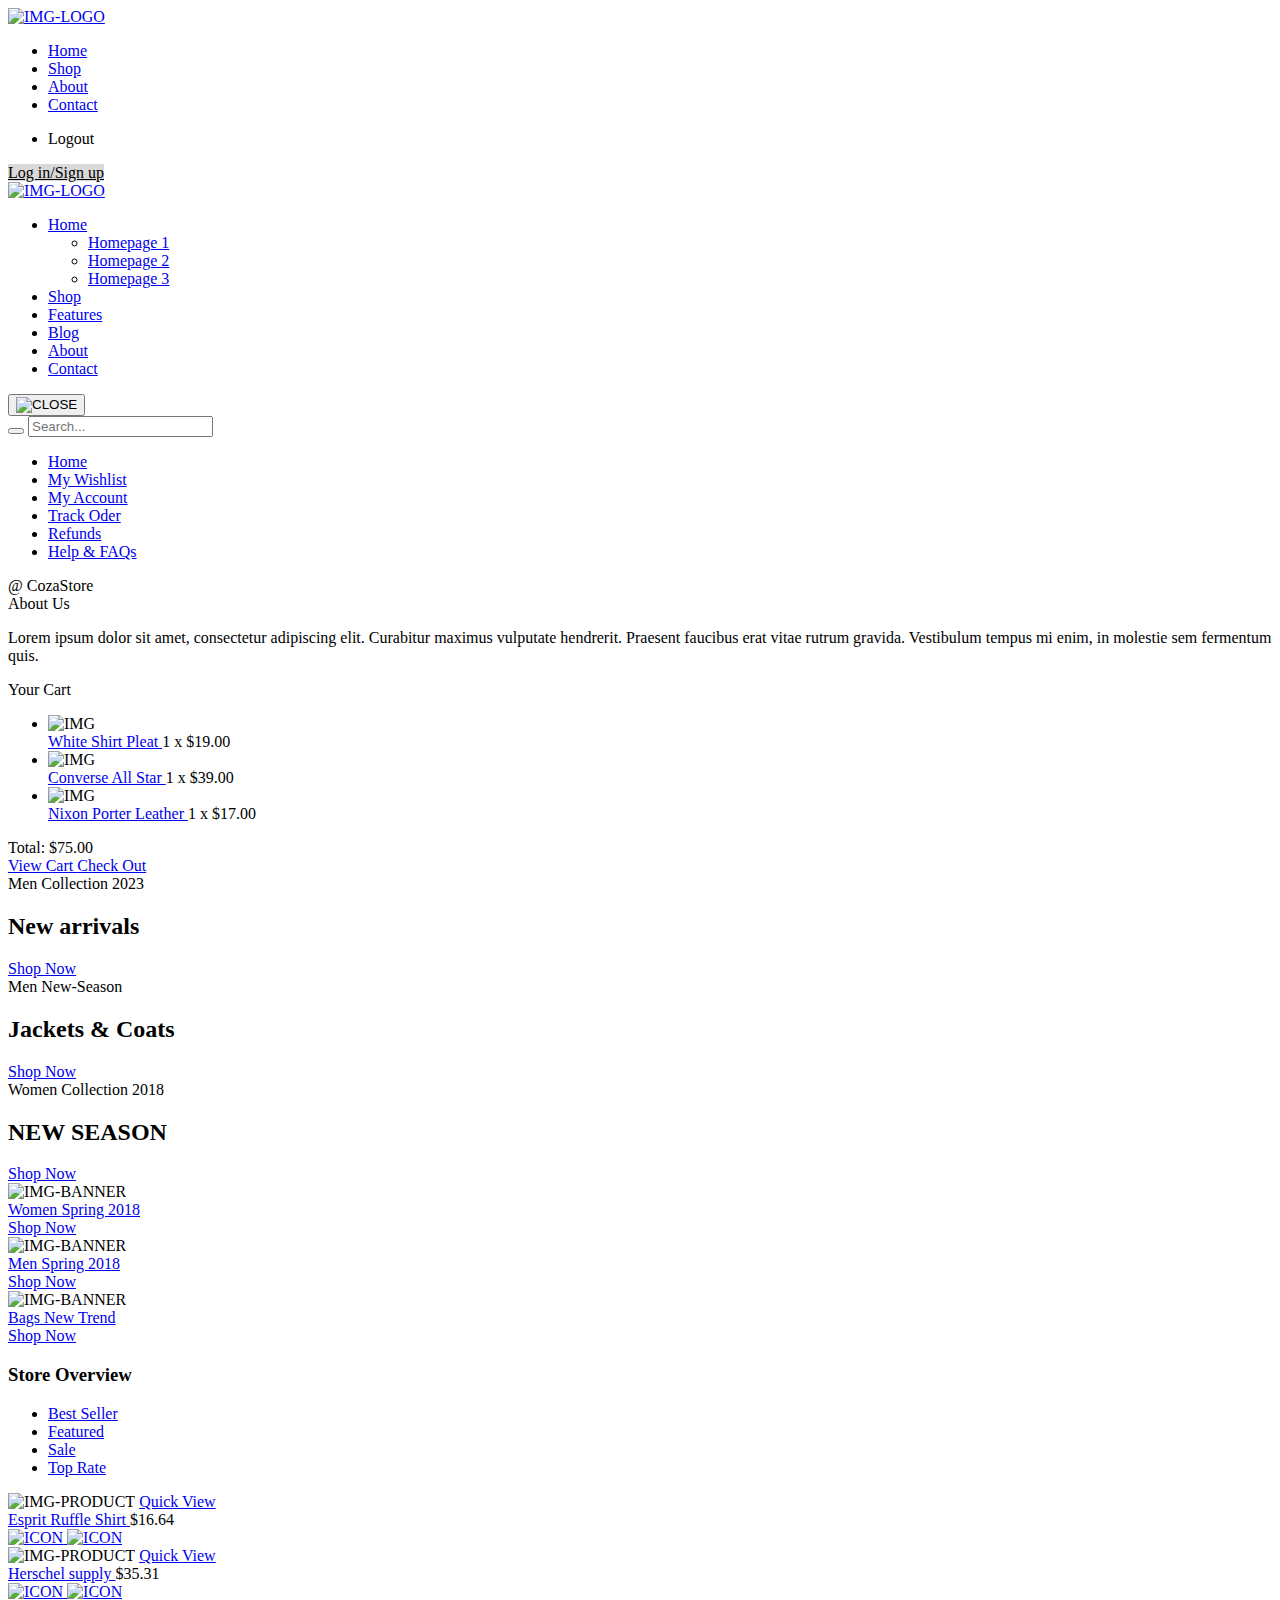
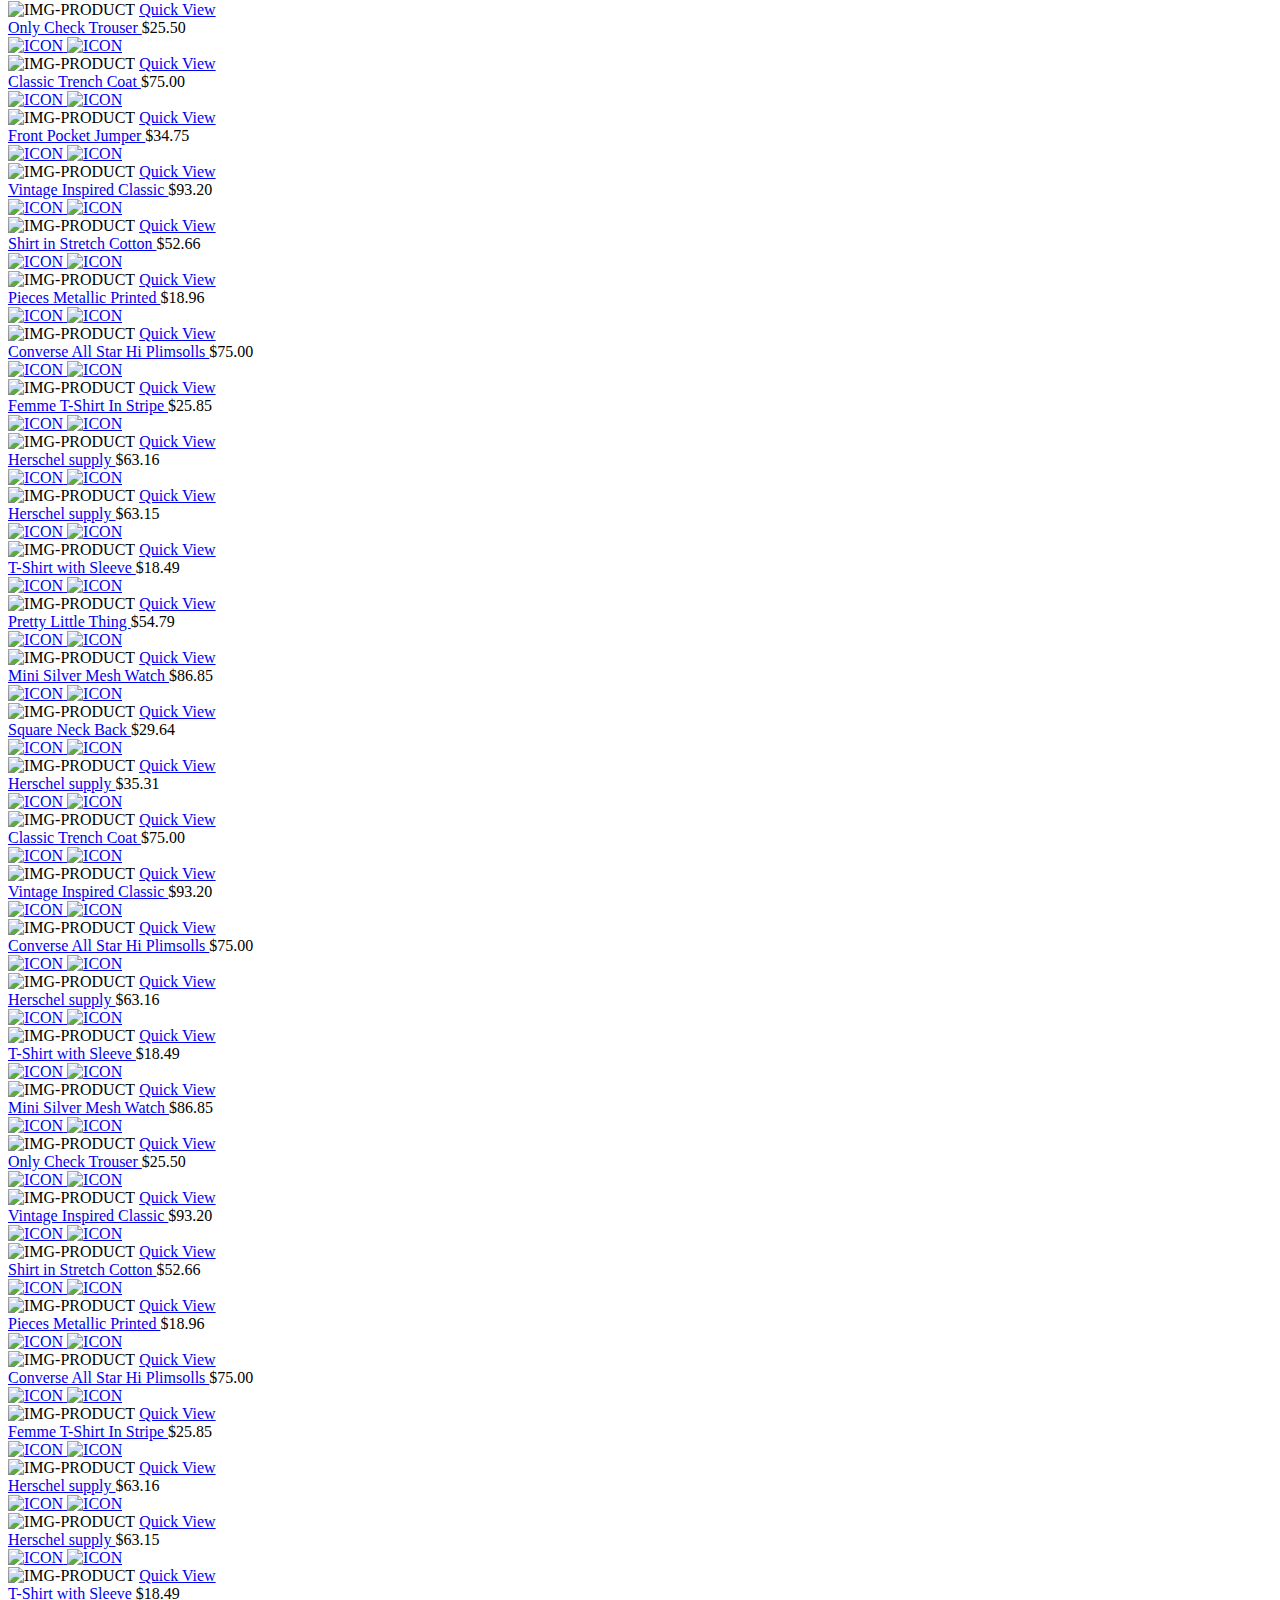
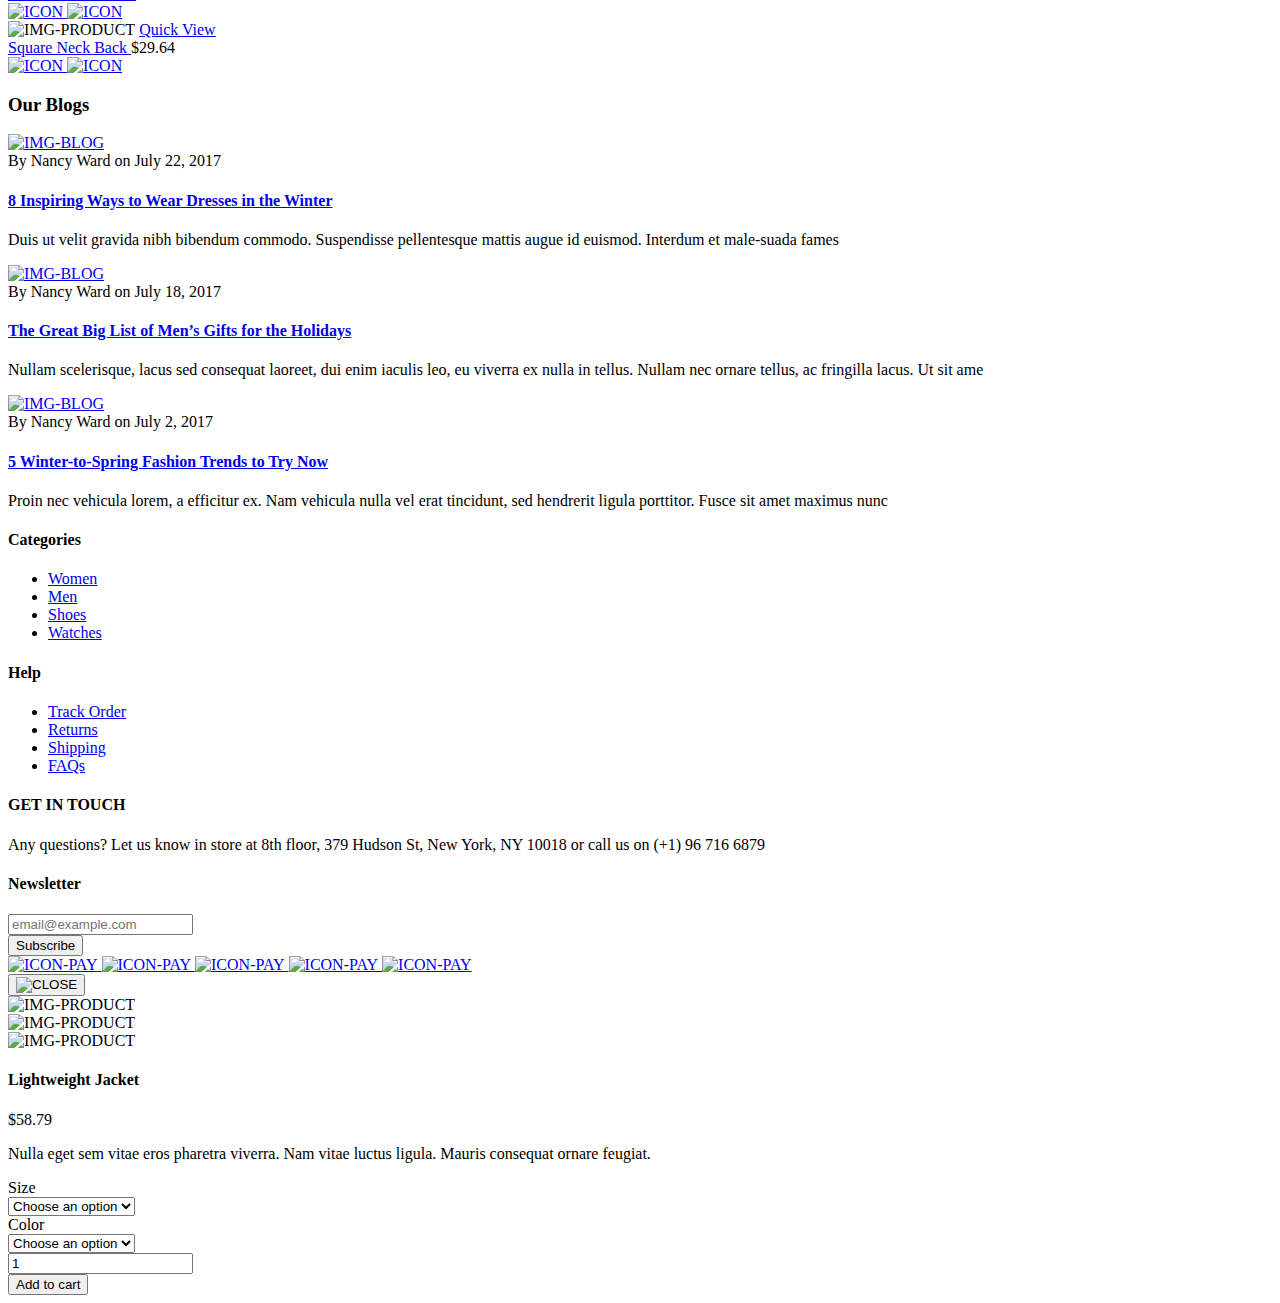
==== src/main/resources/templates/index.html @ cdc8f9a6 "Initial commit" ====
<!DOCTYPE html>
<html lang="en" xmlns:sec="http://www.w3.org/1999/xhtml">
<head>
	<title>Home 02</title>
	<meta charset="UTF-8">
	<meta name="viewport" content="width=device-width, initial-scale=1">
	<!--===============================================================================================-->
	<link rel="icon" type="image/png" href="images/icons/favicon.png"/>
	<!--===============================================================================================-->
	<link rel="stylesheet" type="text/css" href="vendor/bootstrap/css/bootstrap.min.css">
	<!--===============================================================================================-->
	<link rel="stylesheet" type="text/css" href="fonts/font-awesome-4.7.0/css/font-awesome.min.css">
	<!--===============================================================================================-->
	<link rel="stylesheet" type="text/css" href="fonts/iconic/css/material-design-iconic-font.min.css">
	<!--===============================================================================================-->
	<link rel="stylesheet" type="text/css" href="fonts/linearicons-v1.0.0/icon-font.min.css">
	<!--===============================================================================================-->
	<link rel="stylesheet" type="text/css" href="vendor/animate/animate.css">
	<!--===============================================================================================-->
	<link rel="stylesheet" type="text/css" href="vendor/css-hamburgers/hamburgers.min.css">
	<!--===============================================================================================-->
	<link rel="stylesheet" type="text/css" href="vendor/animsition/css/animsition.min.css">
	<!--===============================================================================================-->
	<link rel="stylesheet" type="text/css" href="vendor/select2/select2.min.css">
	<!--===============================================================================================-->
	<link rel="stylesheet" type="text/css" href="vendor/daterangepicker/daterangepicker.css">
	<!--===============================================================================================-->
	<link rel="stylesheet" type="text/css" href="vendor/slick/slick.css">
	<!--===============================================================================================-->
	<link rel="stylesheet" type="text/css" href="vendor/MagnificPopup/magnific-popup.css">
	<!--===============================================================================================-->
	<link rel="stylesheet" type="text/css" href="vendor/perfect-scrollbar/perfect-scrollbar.css">
	<!--===============================================================================================-->
	<link rel="stylesheet" type="text/css" href="css/util.css">
	<link rel="stylesheet" type="text/css" href="css/main.css">
	<!--===============================================================================================-->
</head>
<body class="animsition">

<!-- Header -->
<header class="header-v2">
	<!-- Header desktop -->
	<div class="container-menu-desktop trans-03">
		<div class="wrap-menu-desktop">
			<nav class="limiter-menu-desktop p-l-45">

				<!-- Logo desktop -->
				<a href="#" class="logo">
					<img src="images/icons/logo-01.png" alt="IMG-LOGO">
				</a>

				<!-- Menu desktop -->
				<div class="menu-desktop">
					<ul class="main-menu">
						<li class="active-menu">
							<a href="index.html">Home</a>
						</li>

						<li>
							<a href="product">Shop</a>
						</li>

						<li>
							<a href="about.html">About</a>
						</li>

						<li>
							<a href="contact.html">Contact</a>
						</li>
					</ul>
				</div>

				<!-- Icon header -->
				<div class="wrap-icon-header flex-w flex-r-m h-full">

					<div sec:authorize="isAuthenticated()">
					<div class="flex-c-m h-full p-r-24">
						<div class="dropdown">
							<a class="btn btn-secondary dropdown-toggle" href="#" role="button" id="dropdownMenuLink" data-bs-toggle="dropdown" aria-expanded="false">
								<h7 sec:authentication="name"></h7>
							</a>

							<ul class="dropdown-menu" aria-labelledby="dropdownMenuLink">
								<li><a class="dropdown-item" th:href="@{/logout}">Logout</a></li>
							</ul>
						</div>
<!--							<details><summary><div sec:authentication="name"></div></summary>-->
<!--								<div onclick="">Log out</div>-->
<!--							</details>-->
					</div>
					</div>

					<div sec:authorize="!isAuthenticated()">
						<div class="flex-c-m h-full p-r-24">
							<a href="/login" class="btn" style="background-color: #d9d9d9; color: black">Log in/Sign up</a>
						</div>

					</div>



<!--					sec:authorize="isAuthenticated()"-->

					<div class="flex-c-m h-full p-l-18 p-r-25 bor5">
						<div class="icon-header-item cl2 hov-cl1 trans-04 p-lr-11 icon-header-noti js-show-cart" data-notify="2">
							<i class="zmdi zmdi-shopping-cart"></i>
						</div>
					</div>

					<div class="flex-c-m h-full p-lr-19">
						<div class="icon-header-item cl2 hov-cl1 trans-04 p-lr-11 js-show-sidebar">
							<i class="zmdi zmdi-menu"></i>
						</div>
					</div>

				</div>
			</nav>
		</div>
	</div>

	<!-- Header Mobile -->
	<div class="wrap-header-mobile">
		<!-- Logo moblie -->
		<div class="logo-mobile">
			<a href="index.html"><img src="images/icons/logo-01.png" alt="IMG-LOGO"></a>
		</div>

		<!-- Icon header -->
		<div class="wrap-icon-header flex-w flex-r-m h-full m-r-15">
			<div class="flex-c-m h-full p-r-10">
				<div class="icon-header-item cl2 hov-cl1 trans-04 p-lr-11 js-show-modal-search">
					<i class="zmdi zmdi-search"></i>
				</div>
			</div>

			<div class="flex-c-m h-full p-lr-10 bor5">
				<div class="icon-header-item cl2 hov-cl1 trans-04 p-lr-11 icon-header-noti js-show-cart" data-notify="2">
					<i class="zmdi zmdi-shopping-cart"></i>
				</div>
			</div>
		</div>

		<!-- Button show menu -->
		<div class="btn-show-menu-mobile hamburger hamburger--squeeze">
				<span class="hamburger-box">
					<span class="hamburger-inner"></span>
				</span>
		</div>
	</div>


	<!-- Menu Mobile -->
	<div class="menu-mobile">
		<ul class="main-menu-m">
			<li>
				<a href="index.html">Home</a>
				<ul class="sub-menu-m">
					<li><a href="index.html">Homepage 1</a></li>
					<li><a href="home-02.html">Homepage 2</a></li>
					<li><a href="home-03.html">Homepage 3</a></li>
				</ul>
				<span class="arrow-main-menu-m">
						<i class="fa fa-angle-right" aria-hidden="true"></i>
					</span>
			</li>

			<li>
				<a href="product">Shop</a>
			</li>

			<li>
				<a href="shoping-cart.html" class="label1 rs1" data-label1="hot">Features</a>
			</li>

			<li>
				<a href="blog.html">Blog</a>
			</li>

			<li>
				<a href="about.html">About</a>
			</li>

			<li>
				<a href="contact.html">Contact</a>
			</li>
		</ul>
	</div>

	<!-- Modal Search -->
	<div class="modal-search-header flex-c-m trans-04 js-hide-modal-search">
		<div class="container-search-header">
			<button class="flex-c-m btn-hide-modal-search trans-04 js-hide-modal-search">
				<img src="images/icons/icon-close2.png" alt="CLOSE">
			</button>

			<form class="wrap-search-header flex-w p-l-15">
				<button class="flex-c-m trans-04">
					<i class="zmdi zmdi-search"></i>
				</button>
				<input class="plh3" type="text" name="search" placeholder="Search...">
			</form>
		</div>
	</div>
</header>

<!-- Sidebar -->
<aside class="wrap-sidebar js-sidebar">
	<div class="s-full js-hide-sidebar"></div>

	<div class="sidebar flex-col-l p-t-22 p-b-25">
		<div class="flex-r w-full p-b-30 p-r-27">
			<div class="fs-35 lh-10 cl2 p-lr-5 pointer hov-cl1 trans-04 js-hide-sidebar">
				<i class="zmdi zmdi-close"></i>
			</div>
		</div>

		<div class="sidebar-content flex-w w-full p-lr-65 js-pscroll">
			<ul class="sidebar-link w-full">
				<li class="p-b-13">
					<a href="index.html" class="stext-102 cl2 hov-cl1 trans-04">
						Home
					</a>
				</li>

				<li class="p-b-13">
					<a href="#" class="stext-102 cl2 hov-cl1 trans-04">
						My Wishlist
					</a>
				</li>

				<li class="p-b-13">
					<a href="#" class="stext-102 cl2 hov-cl1 trans-04">
						My Account
					</a>
				</li>

				<li class="p-b-13">
					<a href="#" class="stext-102 cl2 hov-cl1 trans-04">
						Track Oder
					</a>
				</li>

				<li class="p-b-13">
					<a href="#" class="stext-102 cl2 hov-cl1 trans-04">
						Refunds
					</a>
				</li>

				<li class="p-b-13">
					<a href="#" class="stext-102 cl2 hov-cl1 trans-04">
						Help & FAQs
					</a>
				</li>
			</ul>

			<div class="sidebar-gallery w-full p-tb-30">
					<span class="mtext-101 cl5">
						@ CozaStore
					</span>

				<div class="flex-w flex-sb p-t-36 gallery-lb">
					<!-- item gallery sidebar -->
					<div class="wrap-item-gallery m-b-10">
						<a class="item-gallery bg-img1" href="images/gallery-01.jpg" data-lightbox="gallery"
						   style="background-image: url('images/gallery-01.jpg');"></a>
					</div>

					<!-- item gallery sidebar -->
					<div class="wrap-item-gallery m-b-10">
						<a class="item-gallery bg-img1" href="images/gallery-02.jpg" data-lightbox="gallery"
						   style="background-image: url('images/gallery-02.jpg');"></a>
					</div>

					<!-- item gallery sidebar -->
					<div class="wrap-item-gallery m-b-10">
						<a class="item-gallery bg-img1" href="images/gallery-03.jpg" data-lightbox="gallery"
						   style="background-image: url('images/gallery-03.jpg');"></a>
					</div>

					<!-- item gallery sidebar -->
					<div class="wrap-item-gallery m-b-10">
						<a class="item-gallery bg-img1" href="images/gallery-04.jpg" data-lightbox="gallery"
						   style="background-image: url('images/gallery-04.jpg');"></a>
					</div>

					<!-- item gallery sidebar -->
					<div class="wrap-item-gallery m-b-10">
						<a class="item-gallery bg-img1" href="images/gallery-05.jpg" data-lightbox="gallery"
						   style="background-image: url('images/gallery-05.jpg');"></a>
					</div>

					<!-- item gallery sidebar -->
					<div class="wrap-item-gallery m-b-10">
						<a class="item-gallery bg-img1" href="images/gallery-06.jpg" data-lightbox="gallery"
						   style="background-image: url('images/gallery-06.jpg');"></a>
					</div>

					<!-- item gallery sidebar -->
					<div class="wrap-item-gallery m-b-10">
						<a class="item-gallery bg-img1" href="images/gallery-07.jpg" data-lightbox="gallery"
						   style="background-image: url('images/gallery-07.jpg');"></a>
					</div>

					<!-- item gallery sidebar -->
					<div class="wrap-item-gallery m-b-10">
						<a class="item-gallery bg-img1" href="images/gallery-08.jpg" data-lightbox="gallery"
						   style="background-image: url('images/gallery-08.jpg');"></a>
					</div>

					<!-- item gallery sidebar -->
					<div class="wrap-item-gallery m-b-10">
						<a class="item-gallery bg-img1" href="images/gallery-09.jpg" data-lightbox="gallery"
						   style="background-image: url('images/gallery-09.jpg');"></a>
					</div>
				</div>
			</div>

			<div class="sidebar-gallery w-full">
					<span class="mtext-101 cl5">
						About Us
					</span>

				<p class="stext-108 cl6 p-t-27">
					Lorem ipsum dolor sit amet, consectetur adipiscing elit. Curabitur maximus vulputate hendrerit. Praesent faucibus erat vitae rutrum gravida. Vestibulum tempus mi enim, in molestie sem fermentum quis.
				</p>
			</div>
		</div>
	</div>
</aside>


<!-- Cart -->
<div class="wrap-header-cart js-panel-cart">
	<div class="s-full js-hide-cart"></div>

	<div class="header-cart flex-col-l p-l-65 p-r-25">
		<div class="header-cart-title flex-w flex-sb-m p-b-8">
				<span class="mtext-103 cl2">
					Your Cart
				</span>

			<div class="fs-35 lh-10 cl2 p-lr-5 pointer hov-cl1 trans-04 js-hide-cart">
				<i class="zmdi zmdi-close"></i>
			</div>
		</div>

		<div class="header-cart-content flex-w js-pscroll">
			<ul class="header-cart-wrapitem w-full">
				<li class="header-cart-item flex-w flex-t m-b-12">
					<div class="header-cart-item-img">
						<img src="images/item-cart-01.jpg" alt="IMG">
					</div>

					<div class="header-cart-item-txt p-t-8">
						<a href="#" class="header-cart-item-name m-b-18 hov-cl1 trans-04">
							White Shirt Pleat
						</a>

						<span class="header-cart-item-info">
								1 x $19.00
							</span>
					</div>
				</li>

				<li class="header-cart-item flex-w flex-t m-b-12">
					<div class="header-cart-item-img">
						<img src="images/item-cart-02.jpg" alt="IMG">
					</div>

					<div class="header-cart-item-txt p-t-8">
						<a href="#" class="header-cart-item-name m-b-18 hov-cl1 trans-04">
							Converse All Star
						</a>

						<span class="header-cart-item-info">
								1 x $39.00
							</span>
					</div>
				</li>

				<li class="header-cart-item flex-w flex-t m-b-12">
					<div class="header-cart-item-img">
						<img src="images/item-cart-03.jpg" alt="IMG">
					</div>

					<div class="header-cart-item-txt p-t-8">
						<a href="#" class="header-cart-item-name m-b-18 hov-cl1 trans-04">
							Nixon Porter Leather
						</a>

						<span class="header-cart-item-info">
								1 x $17.00
							</span>
					</div>
				</li>
			</ul>

			<div class="w-full">
				<div class="header-cart-total w-full p-tb-40">
					Total: $75.00
				</div>

				<div class="header-cart-buttons flex-w w-full">
					<a href="shoping-cart.html" class="flex-c-m stext-101 cl0 size-107 bg3 bor2 hov-btn3 p-lr-15 trans-04 m-r-8 m-b-10">
						View Cart
					</a>

					<a href="shoping-cart.html" class="flex-c-m stext-101 cl0 size-107 bg3 bor2 hov-btn3 p-lr-15 trans-04 m-b-10">
						Check Out
					</a>
				</div>
			</div>
		</div>
	</div>
</div>



<!-- Slider -->
<section class="section-slide">
	<div class="wrap-slick1 rs1-slick1">
		<div class="slick1">
			<div class="item-slick1" style="background-image: url(images/slide-03.jpg);">
				<div class="container h-full">
					<div class="flex-col-l-m h-full p-t-100 p-b-30">
						<div class="layer-slick1 animated visible-false" data-appear="fadeInDown" data-delay="0">
								<span class="ltext-202 cl2 respon2">
									Men Collection 2023
								</span>
						</div>

						<div class="layer-slick1 animated visible-false" data-appear="fadeInUp" data-delay="800">
							<h2 class="ltext-104 cl2 p-t-19 p-b-43 respon1">
								New arrivals
							</h2>
						</div>

						<div class="layer-slick1 animated visible-false" data-appear="zoomIn" data-delay="1600">
							<a href="product" class="flex-c-m stext-101 cl0 size-101 bg1 bor1 hov-btn1 p-lr-15 trans-04">
								Shop Now
							</a>
						</div>
					</div>
				</div>
			</div>

			<div class="item-slick1" style="background-image: url(images/slide-02.jpg);">
				<div class="container h-full">
					<div class="flex-col-l-m h-full p-t-100 p-b-30">
						<div class="layer-slick1 animated visible-false" data-appear="rollIn" data-delay="0">
								<span class="ltext-202 cl2 respon2">
									Men New-Season
								</span>
						</div>

						<div class="layer-slick1 animated visible-false" data-appear="lightSpeedIn" data-delay="800">
							<h2 class="ltext-104 cl2 p-t-19 p-b-43 respon1">
								Jackets & Coats
							</h2>
						</div>

						<div class="layer-slick1 animated visible-false" data-appear="slideInUp" data-delay="1600">
							<a href="product" class="flex-c-m stext-101 cl0 size-101 bg1 bor1 hov-btn1 p-lr-15 trans-04">
								Shop Now
							</a>
						</div>
					</div>
				</div>
			</div>

			<div class="item-slick1" style="background-image: url(images/slide-04.jpg);">
				<div class="container h-full">
					<div class="flex-col-l-m h-full p-t-100 p-b-30">
						<div class="layer-slick1 animated visible-false" data-appear="rotateInDownLeft" data-delay="0">
								<span class="ltext-202 cl2 respon2">
									Women Collection 2018
								</span>
						</div>

						<div class="layer-slick1 animated visible-false" data-appear="rotateInUpRight" data-delay="800">
							<h2 class="ltext-104 cl2 p-t-19 p-b-43 respon1">
								NEW SEASON
							</h2>
						</div>

						<div class="layer-slick1 animated visible-false" data-appear="rotateIn" data-delay="1600">
							<a href="product" class="flex-c-m stext-101 cl0 size-101 bg1 bor1 hov-btn1 p-lr-15 trans-04">
								Shop Now
							</a>
						</div>
					</div>
				</div>
			</div>
		</div>
	</div>
</section>


<!-- Banner -->
<div class="sec-banner bg0">
	<div class="flex-w flex-c-m">
		<div class="size-202 m-lr-auto respon4">
			<!-- Block1 -->
			<div class="block1 wrap-pic-w">
				<img src="images/banner-04.jpg" alt="IMG-BANNER">

				<a href="product" class="block1-txt ab-t-l s-full flex-col-l-sb p-lr-38 p-tb-34 trans-03 respon3">
					<div class="block1-txt-child1 flex-col-l">
							<span class="block1-name ltext-102 trans-04 p-b-8">
								Women
							</span>

						<span class="block1-info stext-102 trans-04">
								Spring 2018
							</span>
					</div>

					<div class="block1-txt-child2 p-b-4 trans-05">
						<div class="block1-link stext-101 cl0 trans-09">
							Shop Now
						</div>
					</div>
				</a>
			</div>
		</div>

		<div class="size-202 m-lr-auto respon4">
			<!-- Block1 -->
			<div class="block1 wrap-pic-w">
				<img src="images/banner-05.jpg" alt="IMG-BANNER">

				<a href="product" class="block1-txt ab-t-l s-full flex-col-l-sb p-lr-38 p-tb-34 trans-03 respon3">
					<div class="block1-txt-child1 flex-col-l">
							<span class="block1-name ltext-102 trans-04 p-b-8">
								Men
							</span>

						<span class="block1-info stext-102 trans-04">
								Spring 2018
							</span>
					</div>

					<div class="block1-txt-child2 p-b-4 trans-05">
						<div class="block1-link stext-101 cl0 trans-09">
							Shop Now
						</div>
					</div>
				</a>
			</div>
		</div>

		<div class="size-202 m-lr-auto respon4">
			<!-- Block1 -->
			<div class="block1 wrap-pic-w">
				<img src="images/banner-06.jpg" alt="IMG-BANNER">

				<a href="product" class="block1-txt ab-t-l s-full flex-col-l-sb p-lr-38 p-tb-34 trans-03 respon3">
					<div class="block1-txt-child1 flex-col-l">
							<span class="block1-name ltext-102 trans-04 p-b-8">
								Bags
							</span>

						<span class="block1-info stext-102 trans-04">
								New Trend
							</span>
					</div>

					<div class="block1-txt-child2 p-b-4 trans-05">
						<div class="block1-link stext-101 cl0 trans-09">
							Shop Now
						</div>
					</div>
				</a>
			</div>
		</div>
	</div>
</div>


<!-- Product -->
<section class="sec-product bg0 p-t-100 p-b-50">
	<div class="container">
		<div class="p-b-32">
			<h3 class="ltext-105 cl5 txt-center respon1">
				Store Overview
			</h3>
		</div>

		<!-- Tab01 -->
		<div class="tab01">
			<!-- Nav tabs -->
			<ul class="nav nav-tabs" role="tablist">
				<li class="nav-item p-b-10">
					<a class="nav-link active" data-toggle="tab" href="#best-seller" role="tab">Best Seller</a>
				</li>

				<li class="nav-item p-b-10">
					<a class="nav-link" data-toggle="tab" href="#featured" role="tab">Featured</a>
				</li>

				<li class="nav-item p-b-10">
					<a class="nav-link" data-toggle="tab" href="#sale" role="tab">Sale</a>
				</li>

				<li class="nav-item p-b-10">
					<a class="nav-link" data-toggle="tab" href="#top-rate" role="tab">Top Rate</a>
				</li>
			</ul>

			<!-- Tab panes -->
			<div class="tab-content p-t-50">
				<!-- - -->
				<div class="tab-pane fade show active" id="best-seller" role="tabpanel">
					<!-- Slide2 -->
					<div class="wrap-slick2">
						<div class="slick2">
							<div class="item-slick2 p-l-15 p-r-15 p-t-15 p-b-15">
								<!-- Block2 -->
								<div class="block2">
									<div class="block2-pic hov-img0">
										<img src="images/product-01.jpg" alt="IMG-PRODUCT">

										<a href="#" class="block2-btn flex-c-m stext-103 cl2 size-102 bg0 bor2 hov-btn1 p-lr-15 trans-04 js-show-modal1">
											Quick View
										</a>
									</div>

									<div class="block2-txt flex-w flex-t p-t-14">
										<div class="block2-txt-child1 flex-col-l ">
											<a href="product-detail.html" class="stext-104 cl4 hov-cl1 trans-04 js-name-b2 p-b-6">
												Esprit Ruffle Shirt
											</a>

											<span class="stext-105 cl3">
													$16.64
												</span>
										</div>

										<div class="block2-txt-child2 flex-r p-t-3">
											<a href="#" class="btn-addwish-b2 dis-block pos-relative js-addwish-b2">
												<img class="icon-heart1 dis-block trans-04" src="images/icons/icon-heart-01.png" alt="ICON">
												<img class="icon-heart2 dis-block trans-04 ab-t-l" src="images/icons/icon-heart-02.png" alt="ICON">
											</a>
										</div>
									</div>
								</div>
							</div>

							<div class="item-slick2 p-l-15 p-r-15 p-t-15 p-b-15">
								<!-- Block2 -->
								<div class="block2">
									<div class="block2-pic hov-img0">
										<img src="images/product-02.jpg" alt="IMG-PRODUCT">

										<a href="#" class="block2-btn flex-c-m stext-103 cl2 size-102 bg0 bor2 hov-btn1 p-lr-15 trans-04 js-show-modal1">
											Quick View
										</a>
									</div>

									<div class="block2-txt flex-w flex-t p-t-14">
										<div class="block2-txt-child1 flex-col-l ">
											<a href="product-detail.html" class="stext-104 cl4 hov-cl1 trans-04 js-name-b2 p-b-6">
												Herschel supply
											</a>

											<span class="stext-105 cl3">
													$35.31
												</span>
										</div>

										<div class="block2-txt-child2 flex-r p-t-3">
											<a href="#" class="btn-addwish-b2 dis-block pos-relative js-addwish-b2">
												<img class="icon-heart1 dis-block trans-04" src="images/icons/icon-heart-01.png" alt="ICON">
												<img class="icon-heart2 dis-block trans-04 ab-t-l" src="images/icons/icon-heart-02.png" alt="ICON">
											</a>
										</div>
									</div>
								</div>
							</div>

							<div class="item-slick2 p-l-15 p-r-15 p-t-15 p-b-15">
								<!-- Block2 -->
								<div class="block2">
									<div class="block2-pic hov-img0">
										<img src="images/product-03.jpg" alt="IMG-PRODUCT">

										<a href="#" class="block2-btn flex-c-m stext-103 cl2 size-102 bg0 bor2 hov-btn1 p-lr-15 trans-04 js-show-modal1">
											Quick View
										</a>
									</div>

									<div class="block2-txt flex-w flex-t p-t-14">
										<div class="block2-txt-child1 flex-col-l ">
											<a href="product-detail.html" class="stext-104 cl4 hov-cl1 trans-04 js-name-b2 p-b-6">
												Only Check Trouser
											</a>

											<span class="stext-105 cl3">
													$25.50
												</span>
										</div>

										<div class="block2-txt-child2 flex-r p-t-3">
											<a href="#" class="btn-addwish-b2 dis-block pos-relative js-addwish-b2">
												<img class="icon-heart1 dis-block trans-04" src="images/icons/icon-heart-01.png" alt="ICON">
												<img class="icon-heart2 dis-block trans-04 ab-t-l" src="images/icons/icon-heart-02.png" alt="ICON">
											</a>
										</div>
									</div>
								</div>
							</div>

							<div class="item-slick2 p-l-15 p-r-15 p-t-15 p-b-15">
								<!-- Block2 -->
								<div class="block2">
									<div class="block2-pic hov-img0">
										<img src="images/product-04.jpg" alt="IMG-PRODUCT">

										<a href="#" class="block2-btn flex-c-m stext-103 cl2 size-102 bg0 bor2 hov-btn1 p-lr-15 trans-04 js-show-modal1">
											Quick View
										</a>
									</div>

									<div class="block2-txt flex-w flex-t p-t-14">
										<div class="block2-txt-child1 flex-col-l ">
											<a href="product-detail.html" class="stext-104 cl4 hov-cl1 trans-04 js-name-b2 p-b-6">
												Classic Trench Coat
											</a>

											<span class="stext-105 cl3">
													$75.00
												</span>
										</div>

										<div class="block2-txt-child2 flex-r p-t-3">
											<a href="#" class="btn-addwish-b2 dis-block pos-relative js-addwish-b2">
												<img class="icon-heart1 dis-block trans-04" src="images/icons/icon-heart-01.png" alt="ICON">
												<img class="icon-heart2 dis-block trans-04 ab-t-l" src="images/icons/icon-heart-02.png" alt="ICON">
											</a>
										</div>
									</div>
								</div>
							</div>

							<div class="item-slick2 p-l-15 p-r-15 p-t-15 p-b-15">
								<!-- Block2 -->
								<div class="block2">
									<div class="block2-pic hov-img0">
										<img src="images/product-05.jpg" alt="IMG-PRODUCT">

										<a href="#" class="block2-btn flex-c-m stext-103 cl2 size-102 bg0 bor2 hov-btn1 p-lr-15 trans-04 js-show-modal1">
											Quick View
										</a>
									</div>

									<div class="block2-txt flex-w flex-t p-t-14">
										<div class="block2-txt-child1 flex-col-l ">
											<a href="product-detail.html" class="stext-104 cl4 hov-cl1 trans-04 js-name-b2 p-b-6">
												Front Pocket Jumper
											</a>

											<span class="stext-105 cl3">
													$34.75
												</span>
										</div>

										<div class="block2-txt-child2 flex-r p-t-3">
											<a href="#" class="btn-addwish-b2 dis-block pos-relative js-addwish-b2">
												<img class="icon-heart1 dis-block trans-04" src="images/icons/icon-heart-01.png" alt="ICON">
												<img class="icon-heart2 dis-block trans-04 ab-t-l" src="images/icons/icon-heart-02.png" alt="ICON">
											</a>
										</div>
									</div>
								</div>
							</div>

							<div class="item-slick2 p-l-15 p-r-15 p-t-15 p-b-15">
								<!-- Block2 -->
								<div class="block2">
									<div class="block2-pic hov-img0">
										<img src="images/product-06.jpg" alt="IMG-PRODUCT">

										<a href="#" class="block2-btn flex-c-m stext-103 cl2 size-102 bg0 bor2 hov-btn1 p-lr-15 trans-04 js-show-modal1">
											Quick View
										</a>
									</div>

									<div class="block2-txt flex-w flex-t p-t-14">
										<div class="block2-txt-child1 flex-col-l ">
											<a href="product-detail.html" class="stext-104 cl4 hov-cl1 trans-04 js-name-b2 p-b-6">
												Vintage Inspired Classic
											</a>

											<span class="stext-105 cl3">
													$93.20
												</span>
										</div>

										<div class="block2-txt-child2 flex-r p-t-3">
											<a href="#" class="btn-addwish-b2 dis-block pos-relative js-addwish-b2">
												<img class="icon-heart1 dis-block trans-04" src="images/icons/icon-heart-01.png" alt="ICON">
												<img class="icon-heart2 dis-block trans-04 ab-t-l" src="images/icons/icon-heart-02.png" alt="ICON">
											</a>
										</div>
									</div>
								</div>
							</div>

							<div class="item-slick2 p-l-15 p-r-15 p-t-15 p-b-15">
								<!-- Block2 -->
								<div class="block2">
									<div class="block2-pic hov-img0">
										<img src="images/product-07.jpg" alt="IMG-PRODUCT">

										<a href="#" class="block2-btn flex-c-m stext-103 cl2 size-102 bg0 bor2 hov-btn1 p-lr-15 trans-04 js-show-modal1">
											Quick View
										</a>
									</div>

									<div class="block2-txt flex-w flex-t p-t-14">
										<div class="block2-txt-child1 flex-col-l ">
											<a href="product-detail.html" class="stext-104 cl4 hov-cl1 trans-04 js-name-b2 p-b-6">
												Shirt in Stretch Cotton
											</a>

											<span class="stext-105 cl3">
													$52.66
												</span>
										</div>

										<div class="block2-txt-child2 flex-r p-t-3">
											<a href="#" class="btn-addwish-b2 dis-block pos-relative js-addwish-b2">
												<img class="icon-heart1 dis-block trans-04" src="images/icons/icon-heart-01.png" alt="ICON">
												<img class="icon-heart2 dis-block trans-04 ab-t-l" src="images/icons/icon-heart-02.png" alt="ICON">
											</a>
										</div>
									</div>
								</div>
							</div>

							<div class="item-slick2 p-l-15 p-r-15 p-t-15 p-b-15">
								<!-- Block2 -->
								<div class="block2">
									<div class="block2-pic hov-img0">
										<img src="images/product-08.jpg" alt="IMG-PRODUCT">

										<a href="#" class="block2-btn flex-c-m stext-103 cl2 size-102 bg0 bor2 hov-btn1 p-lr-15 trans-04 js-show-modal1">
											Quick View
										</a>
									</div>

									<div class="block2-txt flex-w flex-t p-t-14">
										<div class="block2-txt-child1 flex-col-l ">
											<a href="product-detail.html" class="stext-104 cl4 hov-cl1 trans-04 js-name-b2 p-b-6">
												Pieces Metallic Printed
											</a>

											<span class="stext-105 cl3">
													$18.96
												</span>
										</div>

										<div class="block2-txt-child2 flex-r p-t-3">
											<a href="#" class="btn-addwish-b2 dis-block pos-relative js-addwish-b2">
												<img class="icon-heart1 dis-block trans-04" src="images/icons/icon-heart-01.png" alt="ICON">
												<img class="icon-heart2 dis-block trans-04 ab-t-l" src="images/icons/icon-heart-02.png" alt="ICON">
											</a>
										</div>
									</div>
								</div>
							</div>
						</div>
					</div>
				</div>

				<!-- - -->
				<div class="tab-pane fade" id="featured" role="tabpanel">
					<!-- Slide2 -->
					<div class="wrap-slick2">
						<div class="slick2">
							<div class="item-slick2 p-l-15 p-r-15 p-t-15 p-b-15">
								<!-- Block2 -->
								<div class="block2">
									<div class="block2-pic hov-img0">
										<img src="images/product-09.jpg" alt="IMG-PRODUCT">

										<a href="#" class="block2-btn flex-c-m stext-103 cl2 size-102 bg0 bor2 hov-btn1 p-lr-15 trans-04 js-show-modal1">
											Quick View
										</a>
									</div>

									<div class="block2-txt flex-w flex-t p-t-14">
										<div class="block2-txt-child1 flex-col-l ">
											<a href="product-detail.html" class="stext-104 cl4 hov-cl1 trans-04 js-name-b2 p-b-6">
												Converse All Star Hi Plimsolls
											</a>

											<span class="stext-105 cl3">
													$75.00
												</span>
										</div>

										<div class="block2-txt-child2 flex-r p-t-3">
											<a href="#" class="btn-addwish-b2 dis-block pos-relative js-addwish-b2">
												<img class="icon-heart1 dis-block trans-04" src="images/icons/icon-heart-01.png" alt="ICON">
												<img class="icon-heart2 dis-block trans-04 ab-t-l" src="images/icons/icon-heart-02.png" alt="ICON">
											</a>
										</div>
									</div>
								</div>
							</div>

							<div class="item-slick2 p-l-15 p-r-15 p-t-15 p-b-15">
								<!-- Block2 -->
								<div class="block2">
									<div class="block2-pic hov-img0">
										<img src="images/product-10.jpg" alt="IMG-PRODUCT">

										<a href="#" class="block2-btn flex-c-m stext-103 cl2 size-102 bg0 bor2 hov-btn1 p-lr-15 trans-04 js-show-modal1">
											Quick View
										</a>
									</div>

									<div class="block2-txt flex-w flex-t p-t-14">
										<div class="block2-txt-child1 flex-col-l ">
											<a href="product-detail.html" class="stext-104 cl4 hov-cl1 trans-04 js-name-b2 p-b-6">
												Femme T-Shirt In Stripe
											</a>

											<span class="stext-105 cl3">
													$25.85
												</span>
										</div>

										<div class="block2-txt-child2 flex-r p-t-3">
											<a href="#" class="btn-addwish-b2 dis-block pos-relative js-addwish-b2">
												<img class="icon-heart1 dis-block trans-04" src="images/icons/icon-heart-01.png" alt="ICON">
												<img class="icon-heart2 dis-block trans-04 ab-t-l" src="images/icons/icon-heart-02.png" alt="ICON">
											</a>
										</div>
									</div>
								</div>
							</div>

							<div class="item-slick2 p-l-15 p-r-15 p-t-15 p-b-15">
								<!-- Block2 -->
								<div class="block2">
									<div class="block2-pic hov-img0">
										<img src="images/product-11.jpg" alt="IMG-PRODUCT">

										<a href="#" class="block2-btn flex-c-m stext-103 cl2 size-102 bg0 bor2 hov-btn1 p-lr-15 trans-04 js-show-modal1">
											Quick View
										</a>
									</div>

									<div class="block2-txt flex-w flex-t p-t-14">
										<div class="block2-txt-child1 flex-col-l ">
											<a href="product-detail.html" class="stext-104 cl4 hov-cl1 trans-04 js-name-b2 p-b-6">
												Herschel supply
											</a>

											<span class="stext-105 cl3">
													$63.16
												</span>
										</div>

										<div class="block2-txt-child2 flex-r p-t-3">
											<a href="#" class="btn-addwish-b2 dis-block pos-relative js-addwish-b2">
												<img class="icon-heart1 dis-block trans-04" src="images/icons/icon-heart-01.png" alt="ICON">
												<img class="icon-heart2 dis-block trans-04 ab-t-l" src="images/icons/icon-heart-02.png" alt="ICON">
											</a>
										</div>
									</div>
								</div>
							</div>

							<div class="item-slick2 p-l-15 p-r-15 p-t-15 p-b-15">
								<!-- Block2 -->
								<div class="block2">
									<div class="block2-pic hov-img0">
										<img src="images/product-12.jpg" alt="IMG-PRODUCT">

										<a href="#" class="block2-btn flex-c-m stext-103 cl2 size-102 bg0 bor2 hov-btn1 p-lr-15 trans-04 js-show-modal1">
											Quick View
										</a>
									</div>

									<div class="block2-txt flex-w flex-t p-t-14">
										<div class="block2-txt-child1 flex-col-l ">
											<a href="product-detail.html" class="stext-104 cl4 hov-cl1 trans-04 js-name-b2 p-b-6">
												Herschel supply
											</a>

											<span class="stext-105 cl3">
													$63.15
												</span>
										</div>

										<div class="block2-txt-child2 flex-r p-t-3">
											<a href="#" class="btn-addwish-b2 dis-block pos-relative js-addwish-b2">
												<img class="icon-heart1 dis-block trans-04" src="images/icons/icon-heart-01.png" alt="ICON">
												<img class="icon-heart2 dis-block trans-04 ab-t-l" src="images/icons/icon-heart-02.png" alt="ICON">
											</a>
										</div>
									</div>
								</div>
							</div>

							<div class="item-slick2 p-l-15 p-r-15 p-t-15 p-b-15">
								<!-- Block2 -->
								<div class="block2">
									<div class="block2-pic hov-img0">
										<img src="images/product-13.jpg" alt="IMG-PRODUCT">

										<a href="#" class="block2-btn flex-c-m stext-103 cl2 size-102 bg0 bor2 hov-btn1 p-lr-15 trans-04 js-show-modal1">
											Quick View
										</a>
									</div>

									<div class="block2-txt flex-w flex-t p-t-14">
										<div class="block2-txt-child1 flex-col-l ">
											<a href="product-detail.html" class="stext-104 cl4 hov-cl1 trans-04 js-name-b2 p-b-6">
												T-Shirt with Sleeve
											</a>

											<span class="stext-105 cl3">
													$18.49
												</span>
										</div>

										<div class="block2-txt-child2 flex-r p-t-3">
											<a href="#" class="btn-addwish-b2 dis-block pos-relative js-addwish-b2">
												<img class="icon-heart1 dis-block trans-04" src="images/icons/icon-heart-01.png" alt="ICON">
												<img class="icon-heart2 dis-block trans-04 ab-t-l" src="images/icons/icon-heart-02.png" alt="ICON">
											</a>
										</div>
									</div>
								</div>
							</div>

							<div class="item-slick2 p-l-15 p-r-15 p-t-15 p-b-15">
								<!-- Block2 -->
								<div class="block2">
									<div class="block2-pic hov-img0">
										<img src="images/product-14.jpg" alt="IMG-PRODUCT">

										<a href="#" class="block2-btn flex-c-m stext-103 cl2 size-102 bg0 bor2 hov-btn1 p-lr-15 trans-04 js-show-modal1">
											Quick View
										</a>
									</div>

									<div class="block2-txt flex-w flex-t p-t-14">
										<div class="block2-txt-child1 flex-col-l ">
											<a href="product-detail.html" class="stext-104 cl4 hov-cl1 trans-04 js-name-b2 p-b-6">
												Pretty Little Thing
											</a>

											<span class="stext-105 cl3">
													$54.79
												</span>
										</div>

										<div class="block2-txt-child2 flex-r p-t-3">
											<a href="#" class="btn-addwish-b2 dis-block pos-relative js-addwish-b2">
												<img class="icon-heart1 dis-block trans-04" src="images/icons/icon-heart-01.png" alt="ICON">
												<img class="icon-heart2 dis-block trans-04 ab-t-l" src="images/icons/icon-heart-02.png" alt="ICON">
											</a>
										</div>
									</div>
								</div>
							</div>

							<div class="item-slick2 p-l-15 p-r-15 p-t-15 p-b-15">
								<!-- Block2 -->
								<div class="block2">
									<div class="block2-pic hov-img0">
										<img src="images/product-15.jpg" alt="IMG-PRODUCT">

										<a href="#" class="block2-btn flex-c-m stext-103 cl2 size-102 bg0 bor2 hov-btn1 p-lr-15 trans-04 js-show-modal1">
											Quick View
										</a>
									</div>

									<div class="block2-txt flex-w flex-t p-t-14">
										<div class="block2-txt-child1 flex-col-l ">
											<a href="product-detail.html" class="stext-104 cl4 hov-cl1 trans-04 js-name-b2 p-b-6">
												Mini Silver Mesh Watch
											</a>

											<span class="stext-105 cl3">
													$86.85
												</span>
										</div>

										<div class="block2-txt-child2 flex-r p-t-3">
											<a href="#" class="btn-addwish-b2 dis-block pos-relative js-addwish-b2">
												<img class="icon-heart1 dis-block trans-04" src="images/icons/icon-heart-01.png" alt="ICON">
												<img class="icon-heart2 dis-block trans-04 ab-t-l" src="images/icons/icon-heart-02.png" alt="ICON">
											</a>
										</div>
									</div>
								</div>
							</div>

							<div class="item-slick2 p-l-15 p-r-15 p-t-15 p-b-15">
								<!-- Block2 -->
								<div class="block2">
									<div class="block2-pic hov-img0">
										<img src="images/product-16.jpg" alt="IMG-PRODUCT">

										<a href="#" class="block2-btn flex-c-m stext-103 cl2 size-102 bg0 bor2 hov-btn1 p-lr-15 trans-04 js-show-modal1">
											Quick View
										</a>
									</div>

									<div class="block2-txt flex-w flex-t p-t-14">
										<div class="block2-txt-child1 flex-col-l ">
											<a href="product-detail.html" class="stext-104 cl4 hov-cl1 trans-04 js-name-b2 p-b-6">
												Square Neck Back
											</a>

											<span class="stext-105 cl3">
													$29.64
												</span>
										</div>

										<div class="block2-txt-child2 flex-r p-t-3">
											<a href="#" class="btn-addwish-b2 dis-block pos-relative js-addwish-b2">
												<img class="icon-heart1 dis-block trans-04" src="images/icons/icon-heart-01.png" alt="ICON">
												<img class="icon-heart2 dis-block trans-04 ab-t-l" src="images/icons/icon-heart-02.png" alt="ICON">
											</a>
										</div>
									</div>
								</div>
							</div>
						</div>
					</div>
				</div>

				<!-- - -->
				<div class="tab-pane fade" id="sale" role="tabpanel">
					<!-- Slide2 -->
					<div class="wrap-slick2">
						<div class="slick2">
							<div class="item-slick2 p-l-15 p-r-15 p-t-15 p-b-15">
								<!-- Block2 -->
								<div class="block2">
									<div class="block2-pic hov-img0">
										<img src="images/product-02.jpg" alt="IMG-PRODUCT">

										<a href="#" class="block2-btn flex-c-m stext-103 cl2 size-102 bg0 bor2 hov-btn1 p-lr-15 trans-04 js-show-modal1">
											Quick View
										</a>
									</div>

									<div class="block2-txt flex-w flex-t p-t-14">
										<div class="block2-txt-child1 flex-col-l ">
											<a href="product-detail.html" class="stext-104 cl4 hov-cl1 trans-04 js-name-b2 p-b-6">
												Herschel supply
											</a>

											<span class="stext-105 cl3">
													$35.31
												</span>
										</div>

										<div class="block2-txt-child2 flex-r p-t-3">
											<a href="#" class="btn-addwish-b2 dis-block pos-relative js-addwish-b2">
												<img class="icon-heart1 dis-block trans-04" src="images/icons/icon-heart-01.png" alt="ICON">
												<img class="icon-heart2 dis-block trans-04 ab-t-l" src="images/icons/icon-heart-02.png" alt="ICON">
											</a>
										</div>
									</div>
								</div>
							</div>

							<div class="item-slick2 p-l-15 p-r-15 p-t-15 p-b-15">
								<!-- Block2 -->
								<div class="block2">
									<div class="block2-pic hov-img0">
										<img src="images/product-04.jpg" alt="IMG-PRODUCT">

										<a href="#" class="block2-btn flex-c-m stext-103 cl2 size-102 bg0 bor2 hov-btn1 p-lr-15 trans-04 js-show-modal1">
											Quick View
										</a>
									</div>

									<div class="block2-txt flex-w flex-t p-t-14">
										<div class="block2-txt-child1 flex-col-l ">
											<a href="product-detail.html" class="stext-104 cl4 hov-cl1 trans-04 js-name-b2 p-b-6">
												Classic Trench Coat
											</a>

											<span class="stext-105 cl3">
													$75.00
												</span>
										</div>

										<div class="block2-txt-child2 flex-r p-t-3">
											<a href="#" class="btn-addwish-b2 dis-block pos-relative js-addwish-b2">
												<img class="icon-heart1 dis-block trans-04" src="images/icons/icon-heart-01.png" alt="ICON">
												<img class="icon-heart2 dis-block trans-04 ab-t-l" src="images/icons/icon-heart-02.png" alt="ICON">
											</a>
										</div>
									</div>
								</div>
							</div>

							<div class="item-slick2 p-l-15 p-r-15 p-t-15 p-b-15">
								<!-- Block2 -->
								<div class="block2">
									<div class="block2-pic hov-img0">
										<img src="images/product-06.jpg" alt="IMG-PRODUCT">

										<a href="#" class="block2-btn flex-c-m stext-103 cl2 size-102 bg0 bor2 hov-btn1 p-lr-15 trans-04 js-show-modal1">
											Quick View
										</a>
									</div>

									<div class="block2-txt flex-w flex-t p-t-14">
										<div class="block2-txt-child1 flex-col-l ">
											<a href="product-detail.html" class="stext-104 cl4 hov-cl1 trans-04 js-name-b2 p-b-6">
												Vintage Inspired Classic
											</a>

											<span class="stext-105 cl3">
													$93.20
												</span>
										</div>

										<div class="block2-txt-child2 flex-r p-t-3">
											<a href="#" class="btn-addwish-b2 dis-block pos-relative js-addwish-b2">
												<img class="icon-heart1 dis-block trans-04" src="images/icons/icon-heart-01.png" alt="ICON">
												<img class="icon-heart2 dis-block trans-04 ab-t-l" src="images/icons/icon-heart-02.png" alt="ICON">
											</a>
										</div>
									</div>
								</div>
							</div>

							<div class="item-slick2 p-l-15 p-r-15 p-t-15 p-b-15">
								<!-- Block2 -->
								<div class="block2">
									<div class="block2-pic hov-img0">
										<img src="images/product-09.jpg" alt="IMG-PRODUCT">

										<a href="#" class="block2-btn flex-c-m stext-103 cl2 size-102 bg0 bor2 hov-btn1 p-lr-15 trans-04 js-show-modal1">
											Quick View
										</a>
									</div>

									<div class="block2-txt flex-w flex-t p-t-14">
										<div class="block2-txt-child1 flex-col-l ">
											<a href="product-detail.html" class="stext-104 cl4 hov-cl1 trans-04 js-name-b2 p-b-6">
												Converse All Star Hi Plimsolls
											</a>

											<span class="stext-105 cl3">
													$75.00
												</span>
										</div>

										<div class="block2-txt-child2 flex-r p-t-3">
											<a href="#" class="btn-addwish-b2 dis-block pos-relative js-addwish-b2">
												<img class="icon-heart1 dis-block trans-04" src="images/icons/icon-heart-01.png" alt="ICON">
												<img class="icon-heart2 dis-block trans-04 ab-t-l" src="images/icons/icon-heart-02.png" alt="ICON">
											</a>
										</div>
									</div>
								</div>
							</div>

							<div class="item-slick2 p-l-15 p-r-15 p-t-15 p-b-15">
								<!-- Block2 -->
								<div class="block2">
									<div class="block2-pic hov-img0">
										<img src="images/product-11.jpg" alt="IMG-PRODUCT">

										<a href="#" class="block2-btn flex-c-m stext-103 cl2 size-102 bg0 bor2 hov-btn1 p-lr-15 trans-04 js-show-modal1">
											Quick View
										</a>
									</div>

									<div class="block2-txt flex-w flex-t p-t-14">
										<div class="block2-txt-child1 flex-col-l ">
											<a href="product-detail.html" class="stext-104 cl4 hov-cl1 trans-04 js-name-b2 p-b-6">
												Herschel supply
											</a>

											<span class="stext-105 cl3">
													$63.16
												</span>
										</div>

										<div class="block2-txt-child2 flex-r p-t-3">
											<a href="#" class="btn-addwish-b2 dis-block pos-relative js-addwish-b2">
												<img class="icon-heart1 dis-block trans-04" src="images/icons/icon-heart-01.png" alt="ICON">
												<img class="icon-heart2 dis-block trans-04 ab-t-l" src="images/icons/icon-heart-02.png" alt="ICON">
											</a>
										</div>
									</div>
								</div>
							</div>

							<div class="item-slick2 p-l-15 p-r-15 p-t-15 p-b-15">
								<!-- Block2 -->
								<div class="block2">
									<div class="block2-pic hov-img0">
										<img src="images/product-13.jpg" alt="IMG-PRODUCT">

										<a href="#" class="block2-btn flex-c-m stext-103 cl2 size-102 bg0 bor2 hov-btn1 p-lr-15 trans-04 js-show-modal1">
											Quick View
										</a>
									</div>

									<div class="block2-txt flex-w flex-t p-t-14">
										<div class="block2-txt-child1 flex-col-l ">
											<a href="product-detail.html" class="stext-104 cl4 hov-cl1 trans-04 js-name-b2 p-b-6">
												T-Shirt with Sleeve
											</a>

											<span class="stext-105 cl3">
													$18.49
												</span>
										</div>

										<div class="block2-txt-child2 flex-r p-t-3">
											<a href="#" class="btn-addwish-b2 dis-block pos-relative js-addwish-b2">
												<img class="icon-heart1 dis-block trans-04" src="images/icons/icon-heart-01.png" alt="ICON">
												<img class="icon-heart2 dis-block trans-04 ab-t-l" src="images/icons/icon-heart-02.png" alt="ICON">
											</a>
										</div>
									</div>
								</div>
							</div>

							<div class="item-slick2 p-l-15 p-r-15 p-t-15 p-b-15">
								<!-- Block2 -->
								<div class="block2">
									<div class="block2-pic hov-img0">
										<img src="images/product-15.jpg" alt="IMG-PRODUCT">

										<a href="#" class="block2-btn flex-c-m stext-103 cl2 size-102 bg0 bor2 hov-btn1 p-lr-15 trans-04 js-show-modal1">
											Quick View
										</a>
									</div>

									<div class="block2-txt flex-w flex-t p-t-14">
										<div class="block2-txt-child1 flex-col-l ">
											<a href="product-detail.html" class="stext-104 cl4 hov-cl1 trans-04 js-name-b2 p-b-6">
												Mini Silver Mesh Watch
											</a>

											<span class="stext-105 cl3">
													$86.85
												</span>
										</div>

										<div class="block2-txt-child2 flex-r p-t-3">
											<a href="#" class="btn-addwish-b2 dis-block pos-relative js-addwish-b2">
												<img class="icon-heart1 dis-block trans-04" src="images/icons/icon-heart-01.png" alt="ICON">
												<img class="icon-heart2 dis-block trans-04 ab-t-l" src="images/icons/icon-heart-02.png" alt="ICON">
											</a>
										</div>
									</div>
								</div>
							</div>
						</div>
					</div>
				</div>

				<!-- - -->
				<div class="tab-pane fade" id="top-rate" role="tabpanel">
					<!-- Slide2 -->
					<div class="wrap-slick2">
						<div class="slick2">
							<div class="item-slick2 p-l-15 p-r-15 p-t-15 p-b-15">
								<!-- Block2 -->
								<div class="block2">
									<div class="block2-pic hov-img0">
										<img src="images/product-03.jpg" alt="IMG-PRODUCT">

										<a href="#" class="block2-btn flex-c-m stext-103 cl2 size-102 bg0 bor2 hov-btn1 p-lr-15 trans-04 js-show-modal1">
											Quick View
										</a>
									</div>

									<div class="block2-txt flex-w flex-t p-t-14">
										<div class="block2-txt-child1 flex-col-l ">
											<a href="product-detail.html" class="stext-104 cl4 hov-cl1 trans-04 js-name-b2 p-b-6">
												Only Check Trouser
											</a>

											<span class="stext-105 cl3">
													$25.50
												</span>
										</div>

										<div class="block2-txt-child2 flex-r p-t-3">
											<a href="#" class="btn-addwish-b2 dis-block pos-relative js-addwish-b2">
												<img class="icon-heart1 dis-block trans-04" src="images/icons/icon-heart-01.png" alt="ICON">
												<img class="icon-heart2 dis-block trans-04 ab-t-l" src="images/icons/icon-heart-02.png" alt="ICON">
											</a>
										</div>
									</div>
								</div>
							</div>

							<div class="item-slick2 p-l-15 p-r-15 p-t-15 p-b-15">
								<!-- Block2 -->
								<div class="block2">
									<div class="block2-pic hov-img0">
										<img src="images/product-06.jpg" alt="IMG-PRODUCT">

										<a href="#" class="block2-btn flex-c-m stext-103 cl2 size-102 bg0 bor2 hov-btn1 p-lr-15 trans-04 js-show-modal1">
											Quick View
										</a>
									</div>

									<div class="block2-txt flex-w flex-t p-t-14">
										<div class="block2-txt-child1 flex-col-l ">
											<a href="product-detail.html" class="stext-104 cl4 hov-cl1 trans-04 js-name-b2 p-b-6">
												Vintage Inspired Classic
											</a>

											<span class="stext-105 cl3">
													$93.20
												</span>
										</div>

										<div class="block2-txt-child2 flex-r p-t-3">
											<a href="#" class="btn-addwish-b2 dis-block pos-relative js-addwish-b2">
												<img class="icon-heart1 dis-block trans-04" src="images/icons/icon-heart-01.png" alt="ICON">
												<img class="icon-heart2 dis-block trans-04 ab-t-l" src="images/icons/icon-heart-02.png" alt="ICON">
											</a>
										</div>
									</div>
								</div>
							</div>

							<div class="item-slick2 p-l-15 p-r-15 p-t-15 p-b-15">
								<!-- Block2 -->
								<div class="block2">
									<div class="block2-pic hov-img0">
										<img src="images/product-07.jpg" alt="IMG-PRODUCT">

										<a href="#" class="block2-btn flex-c-m stext-103 cl2 size-102 bg0 bor2 hov-btn1 p-lr-15 trans-04 js-show-modal1">
											Quick View
										</a>
									</div>

									<div class="block2-txt flex-w flex-t p-t-14">
										<div class="block2-txt-child1 flex-col-l ">
											<a href="product-detail.html" class="stext-104 cl4 hov-cl1 trans-04 js-name-b2 p-b-6">
												Shirt in Stretch Cotton
											</a>

											<span class="stext-105 cl3">
													$52.66
												</span>
										</div>

										<div class="block2-txt-child2 flex-r p-t-3">
											<a href="#" class="btn-addwish-b2 dis-block pos-relative js-addwish-b2">
												<img class="icon-heart1 dis-block trans-04" src="images/icons/icon-heart-01.png" alt="ICON">
												<img class="icon-heart2 dis-block trans-04 ab-t-l" src="images/icons/icon-heart-02.png" alt="ICON">
											</a>
										</div>
									</div>
								</div>
							</div>

							<div class="item-slick2 p-l-15 p-r-15 p-t-15 p-b-15">
								<!-- Block2 -->
								<div class="block2">
									<div class="block2-pic hov-img0">
										<img src="images/product-08.jpg" alt="IMG-PRODUCT">

										<a href="#" class="block2-btn flex-c-m stext-103 cl2 size-102 bg0 bor2 hov-btn1 p-lr-15 trans-04 js-show-modal1">
											Quick View
										</a>
									</div>

									<div class="block2-txt flex-w flex-t p-t-14">
										<div class="block2-txt-child1 flex-col-l ">
											<a href="product-detail.html" class="stext-104 cl4 hov-cl1 trans-04 js-name-b2 p-b-6">
												Pieces Metallic Printed
											</a>

											<span class="stext-105 cl3">
													$18.96
												</span>
										</div>

										<div class="block2-txt-child2 flex-r p-t-3">
											<a href="#" class="btn-addwish-b2 dis-block pos-relative js-addwish-b2">
												<img class="icon-heart1 dis-block trans-04" src="images/icons/icon-heart-01.png" alt="ICON">
												<img class="icon-heart2 dis-block trans-04 ab-t-l" src="images/icons/icon-heart-02.png" alt="ICON">
											</a>
										</div>
									</div>
								</div>
							</div>

							<div class="item-slick2 p-l-15 p-r-15 p-t-15 p-b-15">
								<!-- Block2 -->
								<div class="block2">
									<div class="block2-pic hov-img0">
										<img src="images/product-09.jpg" alt="IMG-PRODUCT">

										<a href="#" class="block2-btn flex-c-m stext-103 cl2 size-102 bg0 bor2 hov-btn1 p-lr-15 trans-04 js-show-modal1">
											Quick View
										</a>
									</div>

									<div class="block2-txt flex-w flex-t p-t-14">
										<div class="block2-txt-child1 flex-col-l ">
											<a href="product-detail.html" class="stext-104 cl4 hov-cl1 trans-04 js-name-b2 p-b-6">
												Converse All Star Hi Plimsolls
											</a>

											<span class="stext-105 cl3">
													$75.00
												</span>
										</div>

										<div class="block2-txt-child2 flex-r p-t-3">
											<a href="#" class="btn-addwish-b2 dis-block pos-relative js-addwish-b2">
												<img class="icon-heart1 dis-block trans-04" src="images/icons/icon-heart-01.png" alt="ICON">
												<img class="icon-heart2 dis-block trans-04 ab-t-l" src="images/icons/icon-heart-02.png" alt="ICON">
											</a>
										</div>
									</div>
								</div>
							</div>

							<div class="item-slick2 p-l-15 p-r-15 p-t-15 p-b-15">
								<!-- Block2 -->
								<div class="block2">
									<div class="block2-pic hov-img0">
										<img src="images/product-10.jpg" alt="IMG-PRODUCT">

										<a href="#" class="block2-btn flex-c-m stext-103 cl2 size-102 bg0 bor2 hov-btn1 p-lr-15 trans-04 js-show-modal1">
											Quick View
										</a>
									</div>

									<div class="block2-txt flex-w flex-t p-t-14">
										<div class="block2-txt-child1 flex-col-l ">
											<a href="product-detail.html" class="stext-104 cl4 hov-cl1 trans-04 js-name-b2 p-b-6">
												Femme T-Shirt In Stripe
											</a>

											<span class="stext-105 cl3">
													$25.85
												</span>
										</div>

										<div class="block2-txt-child2 flex-r p-t-3">
											<a href="#" class="btn-addwish-b2 dis-block pos-relative js-addwish-b2">
												<img class="icon-heart1 dis-block trans-04" src="images/icons/icon-heart-01.png" alt="ICON">
												<img class="icon-heart2 dis-block trans-04 ab-t-l" src="images/icons/icon-heart-02.png" alt="ICON">
											</a>
										</div>
									</div>
								</div>
							</div>

							<div class="item-slick2 p-l-15 p-r-15 p-t-15 p-b-15">
								<!-- Block2 -->
								<div class="block2">
									<div class="block2-pic hov-img0">
										<img src="images/product-11.jpg" alt="IMG-PRODUCT">

										<a href="#" class="block2-btn flex-c-m stext-103 cl2 size-102 bg0 bor2 hov-btn1 p-lr-15 trans-04 js-show-modal1">
											Quick View
										</a>
									</div>

									<div class="block2-txt flex-w flex-t p-t-14">
										<div class="block2-txt-child1 flex-col-l ">
											<a href="product-detail.html" class="stext-104 cl4 hov-cl1 trans-04 js-name-b2 p-b-6">
												Herschel supply
											</a>

											<span class="stext-105 cl3">
													$63.16
												</span>
										</div>

										<div class="block2-txt-child2 flex-r p-t-3">
											<a href="#" class="btn-addwish-b2 dis-block pos-relative js-addwish-b2">
												<img class="icon-heart1 dis-block trans-04" src="images/icons/icon-heart-01.png" alt="ICON">
												<img class="icon-heart2 dis-block trans-04 ab-t-l" src="images/icons/icon-heart-02.png" alt="ICON">
											</a>
										</div>
									</div>
								</div>
							</div>

							<div class="item-slick2 p-l-15 p-r-15 p-t-15 p-b-15">
								<!-- Block2 -->
								<div class="block2">
									<div class="block2-pic hov-img0">
										<img src="images/product-12.jpg" alt="IMG-PRODUCT">

										<a href="#" class="block2-btn flex-c-m stext-103 cl2 size-102 bg0 bor2 hov-btn1 p-lr-15 trans-04 js-show-modal1">
											Quick View
										</a>
									</div>

									<div class="block2-txt flex-w flex-t p-t-14">
										<div class="block2-txt-child1 flex-col-l ">
											<a href="product-detail.html" class="stext-104 cl4 hov-cl1 trans-04 js-name-b2 p-b-6">
												Herschel supply
											</a>

											<span class="stext-105 cl3">
													$63.15
												</span>
										</div>

										<div class="block2-txt-child2 flex-r p-t-3">
											<a href="#" class="btn-addwish-b2 dis-block pos-relative js-addwish-b2">
												<img class="icon-heart1 dis-block trans-04" src="images/icons/icon-heart-01.png" alt="ICON">
												<img class="icon-heart2 dis-block trans-04 ab-t-l" src="images/icons/icon-heart-02.png" alt="ICON">
											</a>
										</div>
									</div>
								</div>
							</div>

							<div class="item-slick2 p-l-15 p-r-15 p-t-15 p-b-15">
								<!-- Block2 -->
								<div class="block2">
									<div class="block2-pic hov-img0">
										<img src="images/product-13.jpg" alt="IMG-PRODUCT">

										<a href="#" class="block2-btn flex-c-m stext-103 cl2 size-102 bg0 bor2 hov-btn1 p-lr-15 trans-04 js-show-modal1">
											Quick View
										</a>
									</div>

									<div class="block2-txt flex-w flex-t p-t-14">
										<div class="block2-txt-child1 flex-col-l ">
											<a href="product-detail.html" class="stext-104 cl4 hov-cl1 trans-04 js-name-b2 p-b-6">
												T-Shirt with Sleeve
											</a>

											<span class="stext-105 cl3">
													$18.49
												</span>
										</div>

										<div class="block2-txt-child2 flex-r p-t-3">
											<a href="#" class="btn-addwish-b2 dis-block pos-relative js-addwish-b2">
												<img class="icon-heart1 dis-block trans-04" src="images/icons/icon-heart-01.png" alt="ICON">
												<img class="icon-heart2 dis-block trans-04 ab-t-l" src="images/icons/icon-heart-02.png" alt="ICON">
											</a>
										</div>
									</div>
								</div>
							</div>

							<div class="item-slick2 p-l-15 p-r-15 p-t-15 p-b-15">
								<!-- Block2 -->
								<div class="block2">
									<div class="block2-pic hov-img0">
										<img src="images/product-16.jpg" alt="IMG-PRODUCT">

										<a href="#" class="block2-btn flex-c-m stext-103 cl2 size-102 bg0 bor2 hov-btn1 p-lr-15 trans-04 js-show-modal1">
											Quick View
										</a>
									</div>

									<div class="block2-txt flex-w flex-t p-t-14">
										<div class="block2-txt-child1 flex-col-l ">
											<a href="product-detail.html" class="stext-104 cl4 hov-cl1 trans-04 js-name-b2 p-b-6">
												Square Neck Back
											</a>

											<span class="stext-105 cl3">
													$29.64
												</span>
										</div>

										<div class="block2-txt-child2 flex-r p-t-3">
											<a href="#" class="btn-addwish-b2 dis-block pos-relative js-addwish-b2">
												<img class="icon-heart1 dis-block trans-04" src="images/icons/icon-heart-01.png" alt="ICON">
												<img class="icon-heart2 dis-block trans-04 ab-t-l" src="images/icons/icon-heart-02.png" alt="ICON">
											</a>
										</div>
									</div>
								</div>
							</div>
						</div>
					</div>
				</div>
			</div>
		</div>
	</div>
</section>


<!-- Blog -->
<section class="sec-blog bg0 p-t-60 p-b-90">
	<div class="container">
		<div class="p-b-66">
			<h3 class="ltext-105 cl5 txt-center respon1">
				Our Blogs
			</h3>
		</div>

		<div class="row">
			<div class="col-sm-6 col-md-4 p-b-40">
				<div class="blog-item">
					<div class="hov-img0">
						<a href="blog-detail.html">
							<img src="images/blog-01.jpg" alt="IMG-BLOG">
						</a>
					</div>

					<div class="p-t-15">
						<div class="stext-107 flex-w p-b-14">
								<span class="m-r-3">
									<span class="cl4">
										By
									</span>

									<span class="cl5">
										Nancy Ward
									</span>
								</span>

							<span>
									<span class="cl4">
										on
									</span>

									<span class="cl5">
										July 22, 2017
									</span>
								</span>
						</div>

						<h4 class="p-b-12">
							<a href="blog-detail.html" class="mtext-101 cl2 hov-cl1 trans-04">
								8 Inspiring Ways to Wear Dresses in the Winter
							</a>
						</h4>

						<p class="stext-108 cl6">
							Duis ut velit gravida nibh bibendum commodo. Suspendisse pellentesque mattis augue id euismod. Interdum et male-suada fames
						</p>
					</div>
				</div>
			</div>

			<div class="col-sm-6 col-md-4 p-b-40">
				<div class="blog-item">
					<div class="hov-img0">
						<a href="blog-detail.html">
							<img src="images/blog-02.jpg" alt="IMG-BLOG">
						</a>
					</div>

					<div class="p-t-15">
						<div class="stext-107 flex-w p-b-14">
								<span class="m-r-3">
									<span class="cl4">
										By
									</span>

									<span class="cl5">
										Nancy Ward
									</span>
								</span>

							<span>
									<span class="cl4">
										on
									</span>

									<span class="cl5">
										July 18, 2017
									</span>
								</span>
						</div>

						<h4 class="p-b-12">
							<a href="blog-detail.html" class="mtext-101 cl2 hov-cl1 trans-04">
								The Great Big List of Men’s Gifts for the Holidays
							</a>
						</h4>

						<p class="stext-108 cl6">
							Nullam scelerisque, lacus sed consequat laoreet, dui enim iaculis leo, eu viverra ex nulla in tellus. Nullam nec ornare tellus, ac fringilla lacus. Ut sit ame
						</p>
					</div>
				</div>
			</div>

			<div class="col-sm-6 col-md-4 p-b-40">
				<div class="blog-item">
					<div class="hov-img0">
						<a href="blog-detail.html">
							<img src="images/blog-03.jpg" alt="IMG-BLOG">
						</a>
					</div>

					<div class="p-t-15">
						<div class="stext-107 flex-w p-b-14">
								<span class="m-r-3">
									<span class="cl4">
										By
									</span>

									<span class="cl5">
										Nancy Ward
									</span>
								</span>

							<span>
									<span class="cl4">
										on
									</span>

									<span class="cl5">
										July 2, 2017
									</span>
								</span>
						</div>

						<h4 class="p-b-12">
							<a href="blog-detail.html" class="mtext-101 cl2 hov-cl1 trans-04">
								5 Winter-to-Spring Fashion Trends to Try Now
							</a>
						</h4>

						<p class="stext-108 cl6">
							Proin nec vehicula lorem, a efficitur ex. Nam vehicula nulla vel erat tincidunt, sed hendrerit ligula porttitor. Fusce sit amet maximus nunc
						</p>
					</div>
				</div>
			</div>
		</div>
	</div>
</section>


<!-- Footer -->
<footer class="bg3 p-t-75 p-b-32">
	<div class="container">
		<div class="row">
			<div class="col-sm-6 col-lg-3 p-b-50">
				<h4 class="stext-301 cl0 p-b-30">
					Categories
				</h4>

				<ul>
					<li class="p-b-10">
						<a href="#" class="stext-107 cl7 hov-cl1 trans-04">
							Women
						</a>
					</li>

					<li class="p-b-10">
						<a href="#" class="stext-107 cl7 hov-cl1 trans-04">
							Men
						</a>
					</li>

					<li class="p-b-10">
						<a href="#" class="stext-107 cl7 hov-cl1 trans-04">
							Shoes
						</a>
					</li>

					<li class="p-b-10">
						<a href="#" class="stext-107 cl7 hov-cl1 trans-04">
							Watches
						</a>
					</li>
				</ul>
			</div>

			<div class="col-sm-6 col-lg-3 p-b-50">
				<h4 class="stext-301 cl0 p-b-30">
					Help
				</h4>

				<ul>
					<li class="p-b-10">
						<a href="#" class="stext-107 cl7 hov-cl1 trans-04">
							Track Order
						</a>
					</li>

					<li class="p-b-10">
						<a href="#" class="stext-107 cl7 hov-cl1 trans-04">
							Returns
						</a>
					</li>

					<li class="p-b-10">
						<a href="#" class="stext-107 cl7 hov-cl1 trans-04">
							Shipping
						</a>
					</li>

					<li class="p-b-10">
						<a href="#" class="stext-107 cl7 hov-cl1 trans-04">
							FAQs
						</a>
					</li>
				</ul>
			</div>

			<div class="col-sm-6 col-lg-3 p-b-50">
				<h4 class="stext-301 cl0 p-b-30">
					GET IN TOUCH
				</h4>

				<p class="stext-107 cl7 size-201">
					Any questions? Let us know in store at 8th floor, 379 Hudson St, New York, NY 10018 or call us on (+1) 96 716 6879
				</p>

				<div class="p-t-27">
					<a href="#" class="fs-18 cl7 hov-cl1 trans-04 m-r-16">
						<i class="fa fa-facebook"></i>
					</a>

					<a href="#" class="fs-18 cl7 hov-cl1 trans-04 m-r-16">
						<i class="fa fa-instagram"></i>
					</a>

					<a href="#" class="fs-18 cl7 hov-cl1 trans-04 m-r-16">
						<i class="fa fa-pinterest-p"></i>
					</a>
				</div>
			</div>

			<div class="col-sm-6 col-lg-3 p-b-50">
				<h4 class="stext-301 cl0 p-b-30">
					Newsletter
				</h4>

				<form>
					<div class="wrap-input1 w-full p-b-4">
						<input class="input1 bg-none plh1 stext-107 cl7" type="text" name="email" placeholder="email@example.com">
						<div class="focus-input1 trans-04"></div>
					</div>

					<div class="p-t-18">
						<button class="flex-c-m stext-101 cl0 size-103 bg1 bor1 hov-btn2 p-lr-15 trans-04">
							Subscribe
						</button>
					</div>
				</form>
			</div>
		</div>

		<div class="p-t-40">
			<div class="flex-c-m flex-w p-b-18">
				<a href="#" class="m-all-1">
					<img src="images/icons/icon-pay-01.png" alt="ICON-PAY">
				</a>

				<a href="#" class="m-all-1">
					<img src="images/icons/icon-pay-02.png" alt="ICON-PAY">
				</a>

				<a href="#" class="m-all-1">
					<img src="images/icons/icon-pay-03.png" alt="ICON-PAY">
				</a>

				<a href="#" class="m-all-1">
					<img src="images/icons/icon-pay-04.png" alt="ICON-PAY">
				</a>

				<a href="#" class="m-all-1">
					<img src="images/icons/icon-pay-05.png" alt="ICON-PAY">
				</a>
			</div>


		</div>
	</div>
</footer>


<!-- Back to top -->
<div class="btn-back-to-top" id="myBtn">
		<span class="symbol-btn-back-to-top">
			<i class="zmdi zmdi-chevron-up"></i>
		</span>
</div>

<!-- Modal1 -->
<div class="wrap-modal1 js-modal1 p-t-60 p-b-20">
	<div class="overlay-modal1 js-hide-modal1"></div>

	<div class="container">
		<div class="bg0 p-t-60 p-b-30 p-lr-15-lg how-pos3-parent">
			<button class="how-pos3 hov3 trans-04 js-hide-modal1">
				<img src="images/icons/icon-close.png" alt="CLOSE">
			</button>

			<div class="row">
				<div class="col-md-6 col-lg-7 p-b-30">
					<div class="p-l-25 p-r-30 p-lr-0-lg">
						<div class="wrap-slick3 flex-sb flex-w">
							<div class="wrap-slick3-dots"></div>
							<div class="wrap-slick3-arrows flex-sb-m flex-w"></div>

							<div class="slick3 gallery-lb">
								<div class="item-slick3" data-thumb="images/product-detail-01.jpg">
									<div class="wrap-pic-w pos-relative">
										<img src="images/product-detail-01.jpg" alt="IMG-PRODUCT">

										<a class="flex-c-m size-108 how-pos1 bor0 fs-16 cl10 bg0 hov-btn3 trans-04" href="images/product-detail-01.jpg">
											<i class="fa fa-expand"></i>
										</a>
									</div>
								</div>

								<div class="item-slick3" data-thumb="images/product-detail-02.jpg">
									<div class="wrap-pic-w pos-relative">
										<img src="images/product-detail-02.jpg" alt="IMG-PRODUCT">

										<a class="flex-c-m size-108 how-pos1 bor0 fs-16 cl10 bg0 hov-btn3 trans-04" href="images/product-detail-02.jpg">
											<i class="fa fa-expand"></i>
										</a>
									</div>
								</div>

								<div class="item-slick3" data-thumb="images/product-detail-03.jpg">
									<div class="wrap-pic-w pos-relative">
										<img src="images/product-detail-03.jpg" alt="IMG-PRODUCT">

										<a class="flex-c-m size-108 how-pos1 bor0 fs-16 cl10 bg0 hov-btn3 trans-04" href="images/product-detail-03.jpg">
											<i class="fa fa-expand"></i>
										</a>
									</div>
								</div>
							</div>
						</div>
					</div>
				</div>

				<div class="col-md-6 col-lg-5 p-b-30">
					<div class="p-r-50 p-t-5 p-lr-0-lg">
						<h4 class="mtext-105 cl2 js-name-detail p-b-14">
							Lightweight Jacket
						</h4>

						<span class="mtext-106 cl2">
								$58.79
							</span>

						<p class="stext-102 cl3 p-t-23">
							Nulla eget sem vitae eros pharetra viverra. Nam vitae luctus ligula. Mauris consequat ornare feugiat.
						</p>

						<!--  -->
						<div class="p-t-33">
							<div class="flex-w flex-r-m p-b-10">
								<div class="size-203 flex-c-m respon6">
									Size
								</div>

								<div class="size-204 respon6-next">
									<div class="rs1-select2 bor8 bg0">
										<select class="js-select2" name="time">
											<option>Choose an option</option>
											<option>Size S</option>
											<option>Size M</option>
											<option>Size L</option>
											<option>Size XL</option>
										</select>
										<div class="dropDownSelect2"></div>
									</div>
								</div>
							</div>

							<div class="flex-w flex-r-m p-b-10">
								<div class="size-203 flex-c-m respon6">
									Color
								</div>

								<div class="size-204 respon6-next">
									<div class="rs1-select2 bor8 bg0">
										<select class="js-select2" name="time">
											<option>Choose an option</option>
											<option>Red</option>
											<option>Blue</option>
											<option>White</option>
											<option>Grey</option>
										</select>
										<div class="dropDownSelect2"></div>
									</div>
								</div>
							</div>

							<div class="flex-w flex-r-m p-b-10">
								<div class="size-204 flex-w flex-m respon6-next">
									<div class="wrap-num-product flex-w m-r-20 m-tb-10">
										<div class="btn-num-product-down cl8 hov-btn3 trans-04 flex-c-m">
											<i class="fs-16 zmdi zmdi-minus"></i>
										</div>

										<input class="mtext-104 cl3 txt-center num-product" type="number" name="num-product" value="1">

										<div class="btn-num-product-up cl8 hov-btn3 trans-04 flex-c-m">
											<i class="fs-16 zmdi zmdi-plus"></i>
										</div>
									</div>

									<button class="flex-c-m stext-101 cl0 size-101 bg1 bor1 hov-btn1 p-lr-15 trans-04 js-addcart-detail">
										Add to cart
									</button>
								</div>
							</div>
						</div>

						<!--  -->
						<div class="flex-w flex-m p-l-100 p-t-40 respon7">
							<div class="flex-m bor9 p-r-10 m-r-11">
								<a href="#" class="fs-14 cl3 hov-cl1 trans-04 lh-10 p-lr-5 p-tb-2 js-addwish-detail tooltip100" data-tooltip="Add to Wishlist">
									<i class="zmdi zmdi-favorite"></i>
								</a>
							</div>

							<a href="#" class="fs-14 cl3 hov-cl1 trans-04 lh-10 p-lr-5 p-tb-2 m-r-8 tooltip100" data-tooltip="Facebook">
								<i class="fa fa-facebook"></i>
							</a>

							<a href="#" class="fs-14 cl3 hov-cl1 trans-04 lh-10 p-lr-5 p-tb-2 m-r-8 tooltip100" data-tooltip="Twitter">
								<i class="fa fa-twitter"></i>
							</a>

							<a href="#" class="fs-14 cl3 hov-cl1 trans-04 lh-10 p-lr-5 p-tb-2 m-r-8 tooltip100" data-tooltip="Google Plus">
								<i class="fa fa-google-plus"></i>
							</a>
						</div>
					</div>
				</div>
			</div>
		</div>
	</div>
</div>

<!--===============================================================================================-->
<script src="vendor/jquery/jquery-3.2.1.min.js"></script>
<!--===============================================================================================-->
<script src="vendor/animsition/js/animsition.min.js"></script>
<!--===============================================================================================-->
<script src="vendor/bootstrap/js/popper.js"></script>
<script src="vendor/bootstrap/js/bootstrap.min.js"></script>
<!--===============================================================================================-->
<script src="vendor/select2/select2.min.js"></script>
<script>
	$(".js-select2").each(function(){
		$(this).select2({
			minimumResultsForSearch: 20,
			dropdownParent: $(this).next('.dropDownSelect2')
		});
	})
</script>
<!--===============================================================================================-->
<script src="vendor/daterangepicker/moment.min.js"></script>
<script src="vendor/daterangepicker/daterangepicker.js"></script>
<!--===============================================================================================-->
<script src="vendor/slick/slick.min.js"></script>
<script src="js/slick-custom.js"></script>
<!--===============================================================================================-->
<script src="vendor/parallax100/parallax100.js"></script>
<script>
	$('.parallax100').parallax100();
</script>
<!--===============================================================================================-->
<script src="vendor/MagnificPopup/jquery.magnific-popup.min.js"></script>
<script>
	$('.gallery-lb').each(function() { // the containers for all your galleries
		$(this).magnificPopup({
			delegate: 'a', // the selector for gallery item
			type: 'image',
			gallery: {
				enabled:true
			},
			mainClass: 'mfp-fade'
		});
	});
</script>
<!--===============================================================================================-->
<script src="vendor/isotope/isotope.pkgd.min.js"></script>
<!--===============================================================================================-->
<script src="vendor/sweetalert/sweetalert.min.js"></script>
<script>
	$('.js-addwish-b2').on('click', function(e){
		e.preventDefault();
	});

	$('.js-addwish-b2').each(function(){
		var nameProduct = $(this).parent().parent().find('.js-name-b2').html();
		$(this).on('click', function(){
			swal(nameProduct, "is added to wishlist !", "success");

			$(this).addClass('js-addedwish-b2');
			$(this).off('click');
		});
	});

	$('.js-addwish-detail').each(function(){
		var nameProduct = $(this).parent().parent().parent().find('.js-name-detail').html();

		$(this).on('click', function(){
			swal(nameProduct, "is added to wishlist !", "success");

			$(this).addClass('js-addedwish-detail');
			$(this).off('click');
		});
	});

	/*---------------------------------------------*/

	$('.js-addcart-detail').each(function(){
		var nameProduct = $(this).parent().parent().parent().parent().find('.js-name-detail').html();
		$(this).on('click', function(){
			swal(nameProduct, "is added to cart !", "success");
		});
	});
</script>
<!--===============================================================================================-->
<script src="vendor/perfect-scrollbar/perfect-scrollbar.min.js"></script>
<script>
	$('.js-pscroll').each(function(){
		$(this).css('position','relative');
		$(this).css('overflow','hidden');
		var ps = new PerfectScrollbar(this, {
			wheelSpeed: 1,
			scrollingThreshold: 1000,
			wheelPropagation: false,
		});

		$(window).on('resize', function(){
			ps.update();
		})
	});
</script>
<!--===============================================================================================-->
<script src="js/main.js"></script>
<script src="https://cdn.jsdelivr.net/npm/bootstrap@5.0.2/dist/js/bootstrap.bundle.min.js" integrity="sha384-MrcW6ZMFYlzcLA8Nl+NtUVF0sA7MsXsP1UyJoMp4YLEuNSfAP+JcXn/tWtIaxVXM" crossorigin="anonymous"></script>

</body>

</html>
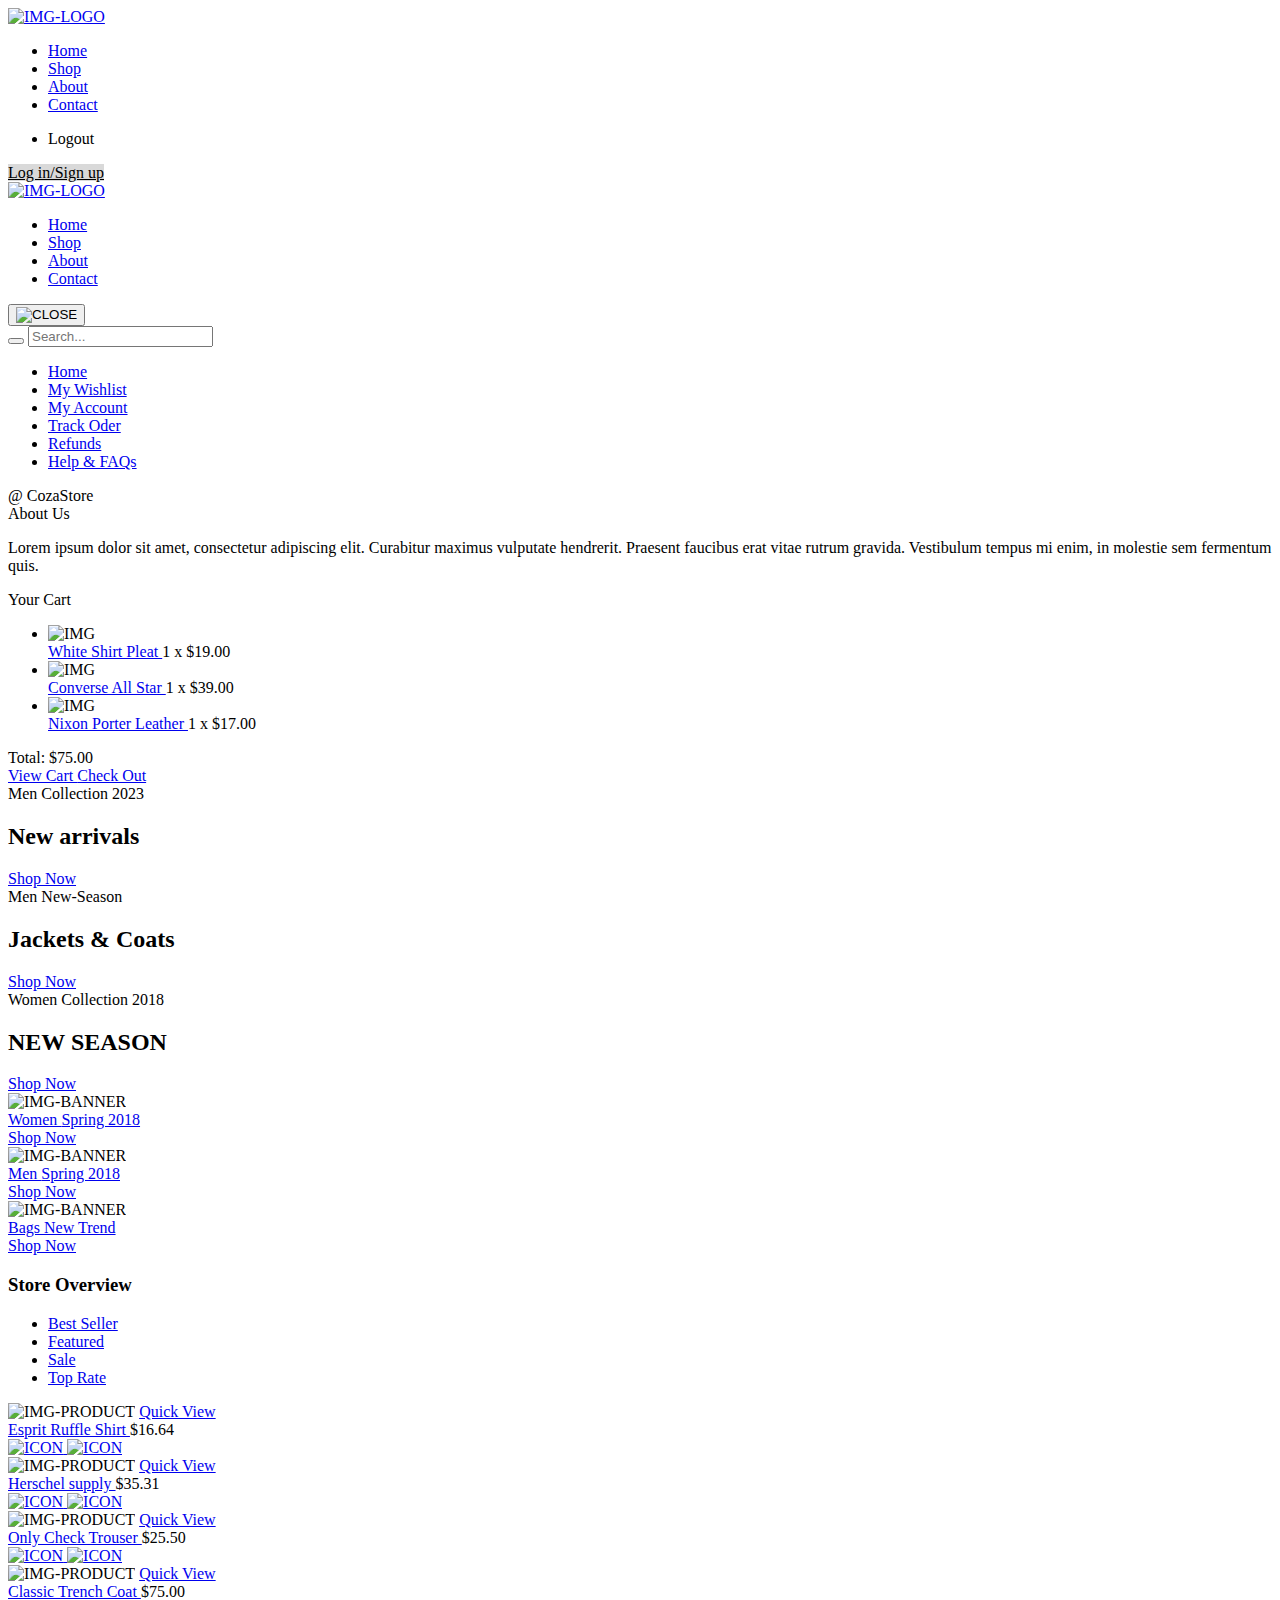
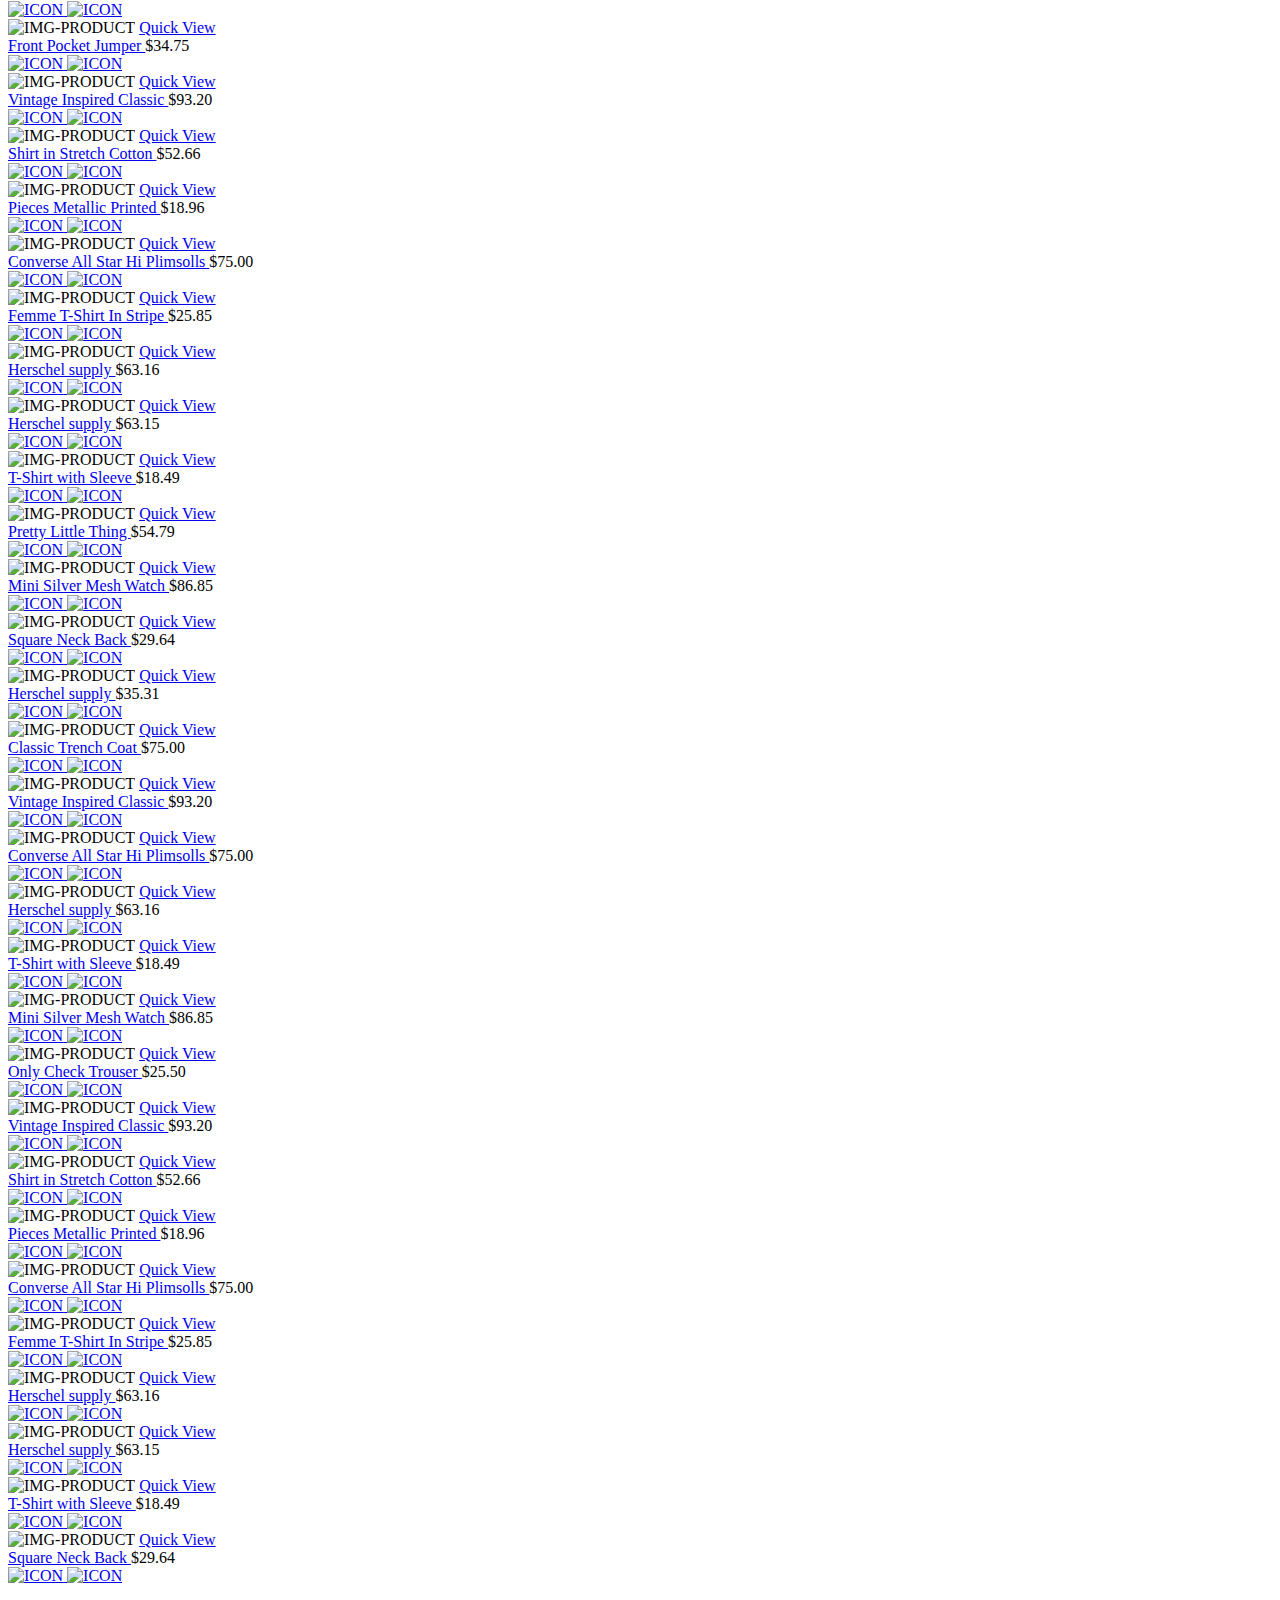
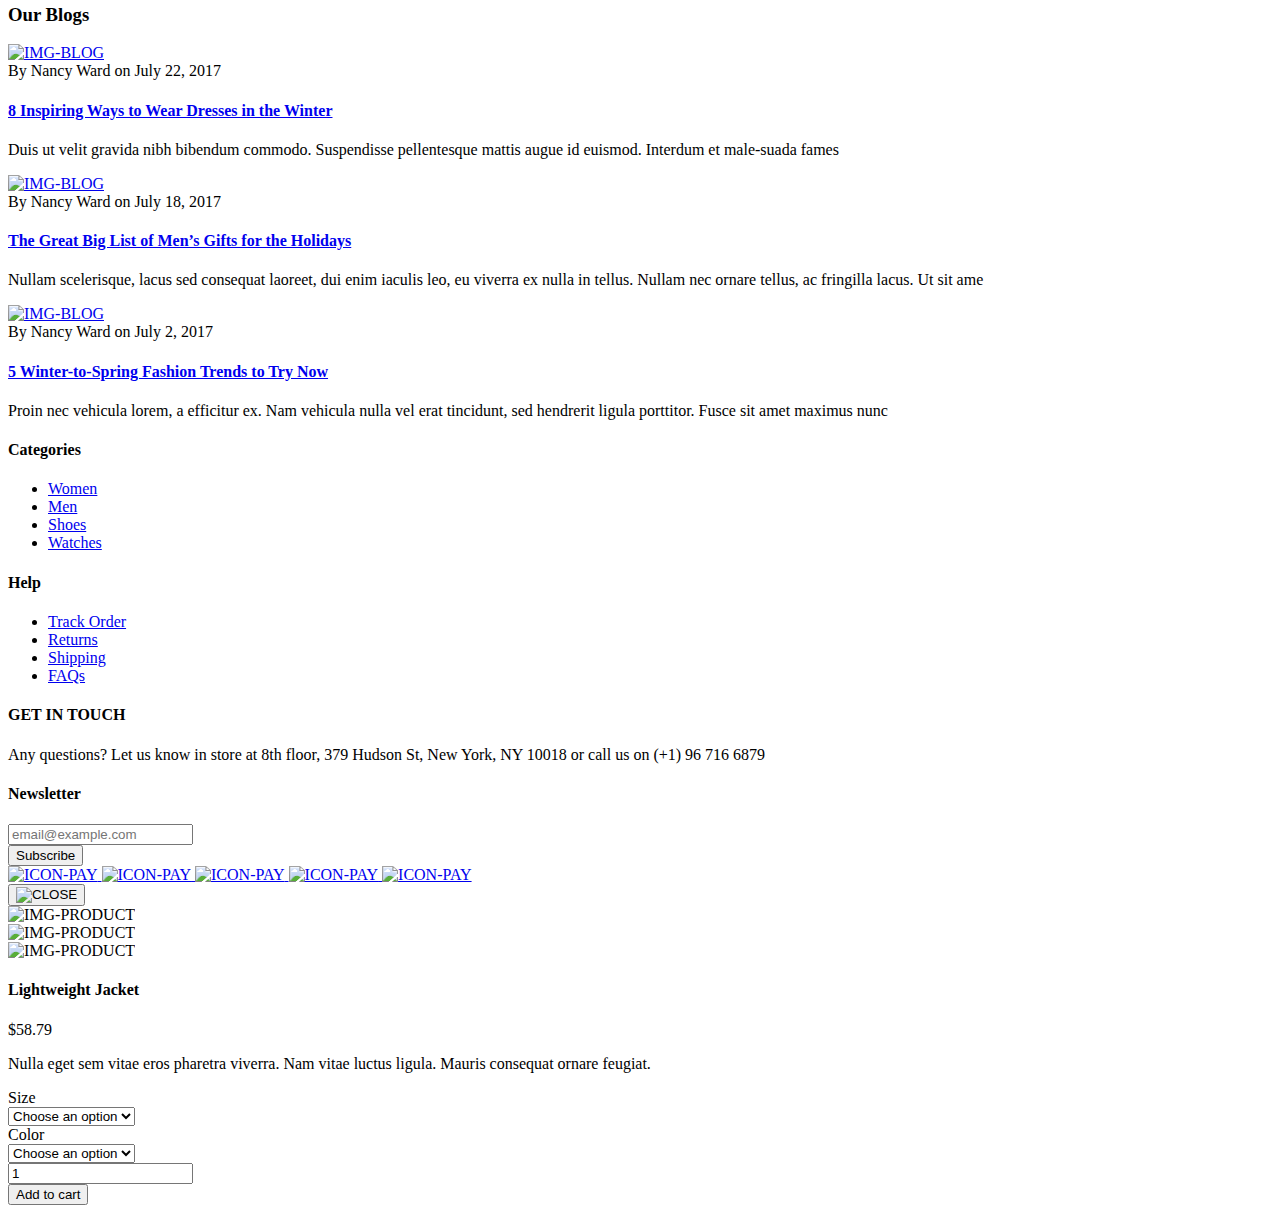
==== commit ccc5d334: "manage code" ====
--- a/src/main/resources/templates/index.html
+++ b/src/main/resources/templates/index.html
@@ -53,7 +53,7 @@
 				<div class="menu-desktop">
 					<ul class="main-menu">
 						<li class="active-menu">
-							<a href="index.html">Home</a>
+							<a href="index">Home</a>
 						</li>
 
 						<li>
@@ -61,11 +61,11 @@
 						</li>
 
 						<li>
-							<a href="about.html">About</a>
+							<a href="#">About</a>
 						</li>
 
 						<li>
-							<a href="contact.html">Contact</a>
+							<a href="#">Contact</a>
 						</li>
 					</ul>
 				</div>
@@ -153,12 +153,8 @@
 	<div class="menu-mobile">
 		<ul class="main-menu-m">
 			<li>
-				<a href="index.html">Home</a>
-				<ul class="sub-menu-m">
-					<li><a href="index.html">Homepage 1</a></li>
-					<li><a href="home-02.html">Homepage 2</a></li>
-					<li><a href="home-03.html">Homepage 3</a></li>
-				</ul>
+				<a href="index">Home</a>
+
 				<span class="arrow-main-menu-m">
 						<i class="fa fa-angle-right" aria-hidden="true"></i>
 					</span>
@@ -168,20 +164,13 @@
 				<a href="product">Shop</a>
 			</li>
 
+
 			<li>
-				<a href="shoping-cart.html" class="label1 rs1" data-label1="hot">Features</a>
+				<a href="#">About</a>
 			</li>
 
 			<li>
-				<a href="blog.html">Blog</a>
-			</li>
-
-			<li>
-				<a href="about.html">About</a>
-			</li>
-
-			<li>
-				<a href="contact.html">Contact</a>
+				<a href="#">Contact</a>
 			</li>
 		</ul>
 	</div>
